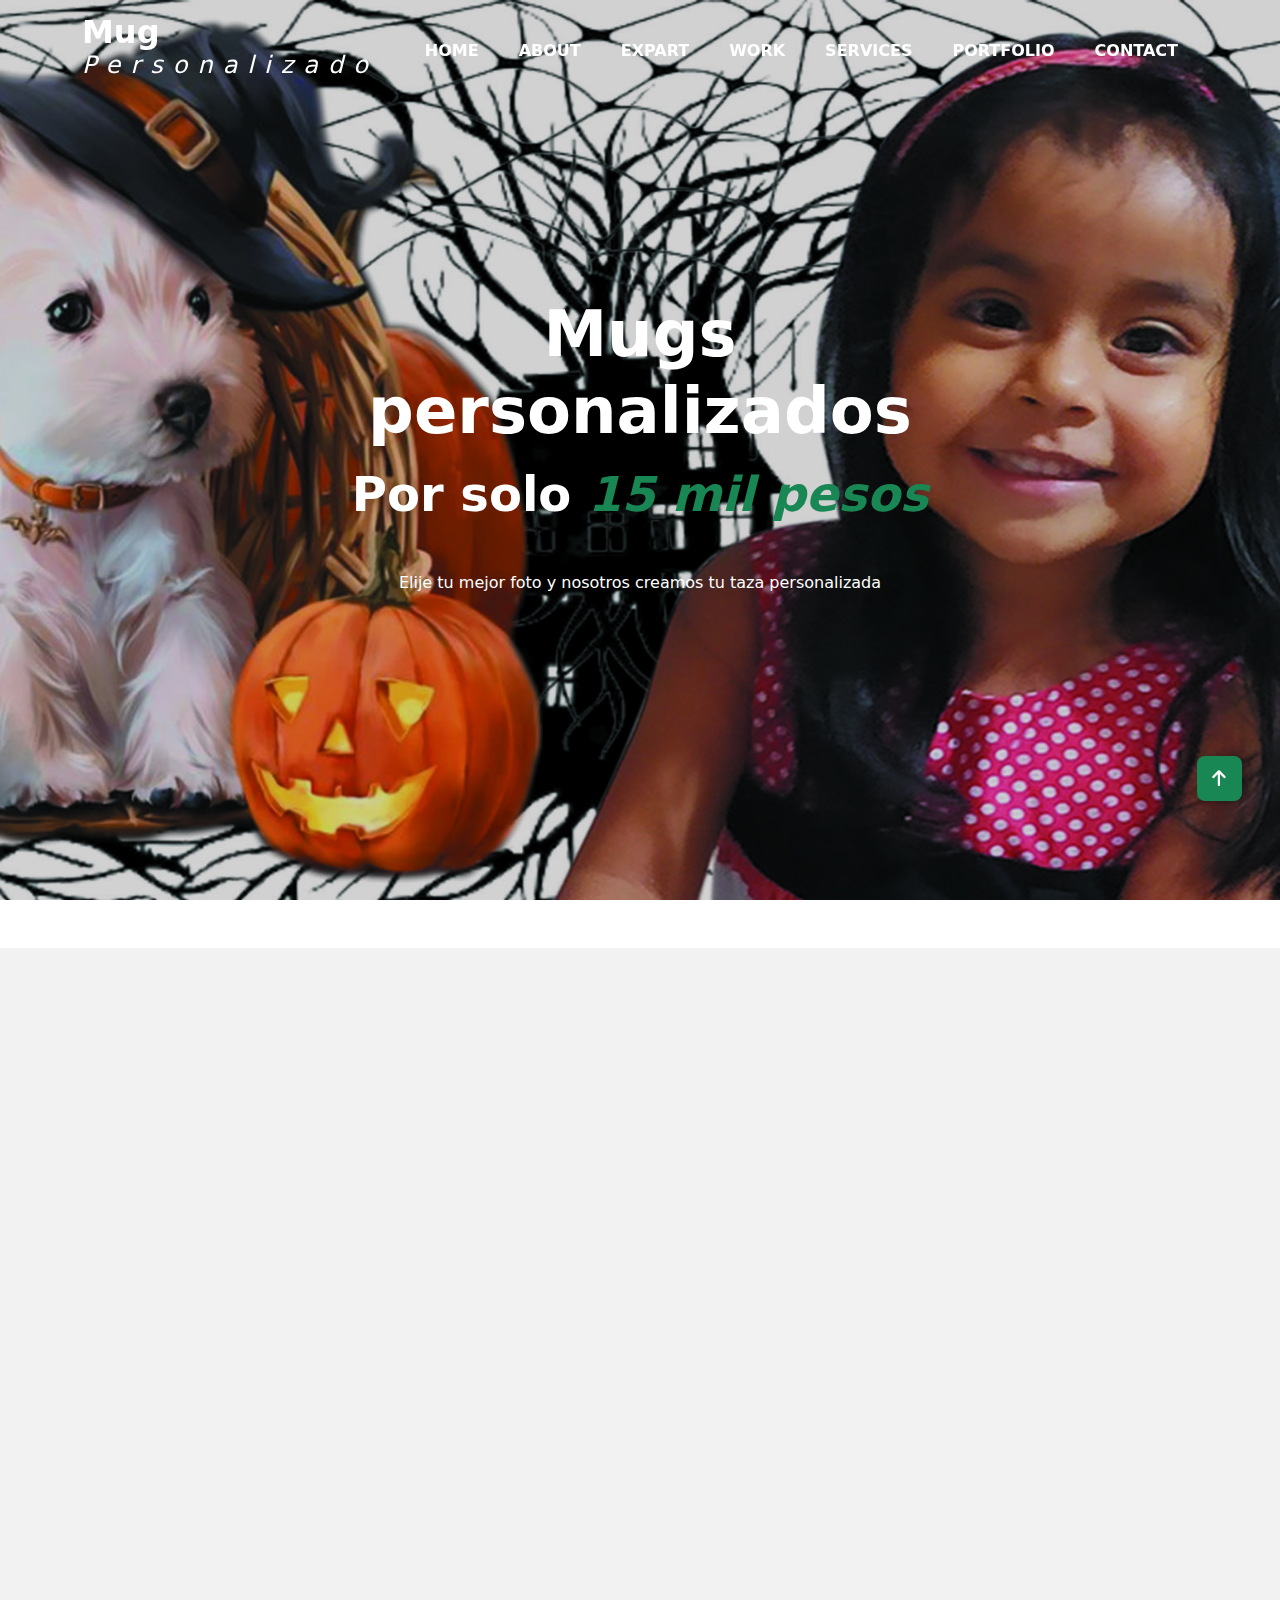
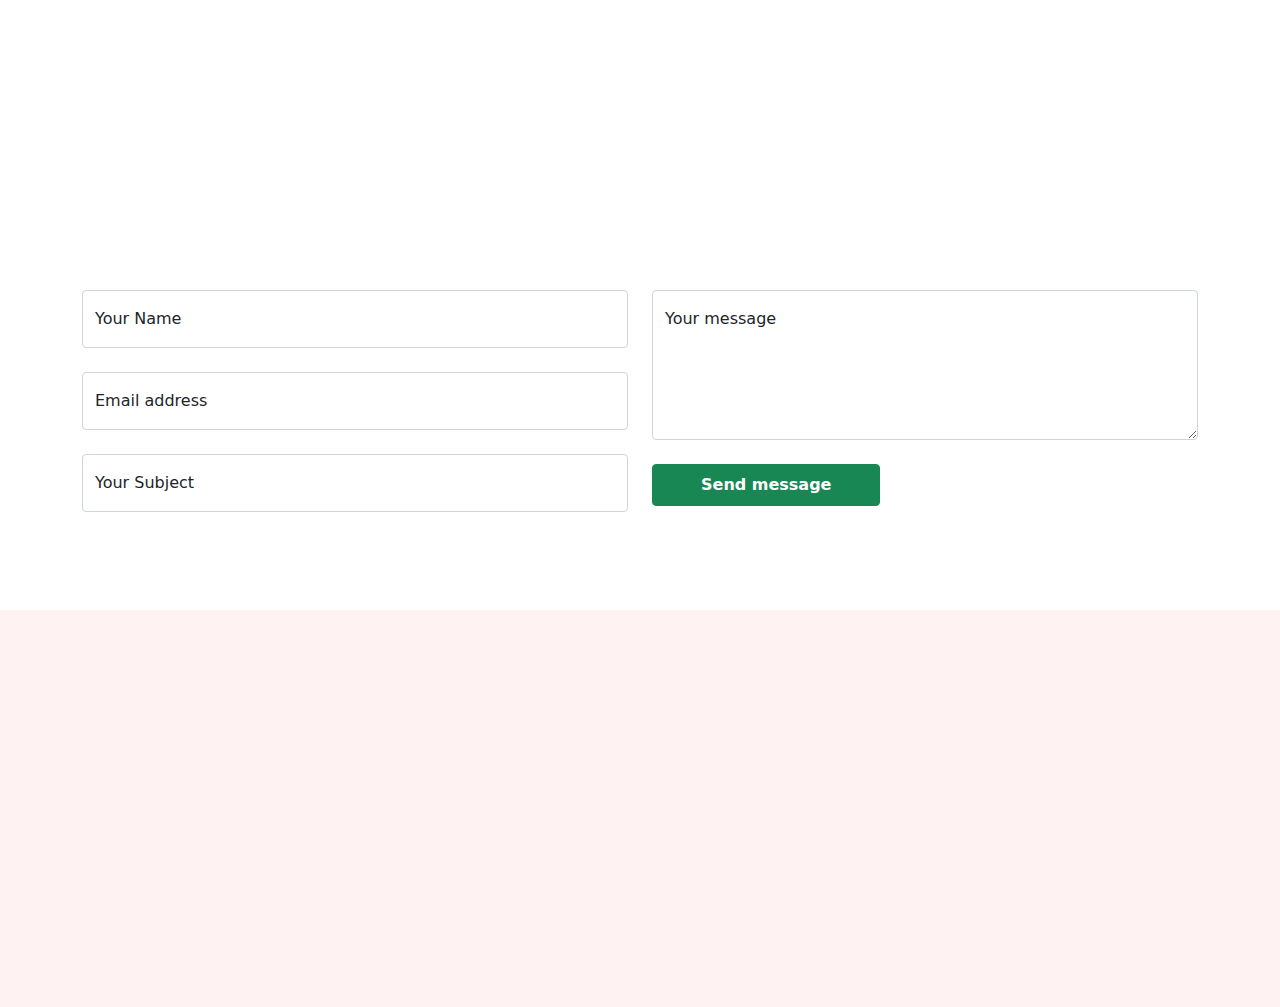
==== index.html @ fd8e4e28 "first commit" ====
<!doctype html>
<html lang="en">

<head>
    <meta charset="utf-8">
    <meta name="viewport" content="width=device-width, initial-scale=1">
    <title>Sublimar Laboyano</title>
    <link rel="icon" href="images/About.jpg">
    <link rel="stylesheet" href="https://cdnjs.cloudflare.com/ajax/libs/font-awesome/6.2.0/css/all.min.css">
    <link href="https://unpkg.com/aos@2.3.1/dist/aos.css" rel="stylesheet">
    <link rel="stylesheet" href="css/funchy.css">
    <link rel="stylesheet" href="css/bootstrap.min.css">
    <link rel="stylesheet" href="css/style.css">
</head>

<body>
    <!-- nav area start -->
    <nav class="navbar nav navbar-expand-lg fixed">
        <div class="container">
            <a class="navbar-brand" href="#">
                <span class="h2 fw-bold">Mug <i class="h4">Personalizado</i></span>
            </a> 
            <button class="navbar-toggler" type="button" data-bs-toggle="collapse" data-bs-target="#navbarSupportedContent" aria-controls="navbarSupportedContent" aria-expanded="false" aria-label="Toggle navigation">
                <span class=""> <i class="fa-solid fa-bars"></i> </span>
            </button>
            <div class="collapse navbar-collapse my-2" id="navbarSupportedContent">
                <ul class="navbar-nav ms-auto mb-2 mb-auto">
                    <li class="nav-item">
                        <a class="nav-link" href="#home">Home</a>
                    </li>
                    <li class="nav-item">
                        <a class="nav-link" href="#about">About</a>
                    </li>
                    <li class="nav-item">
                        <a class="nav-link" href="#expart">Expart</a>
                    </li>
                    <li class="nav-item">
                        <a class="nav-link" href="#work">Work</a>
                    </li>
                    <li class="nav-item">
                        <a class="nav-link" href="#">Services</a>
                    </li>
                    <li class="nav-item">
                        <a class="nav-link" href="#portfolio">Portfolio</a>

                    </li>
                    <li class="nav-item">
                        <a class="nav-link" href="#contact">Contact</a>
                    </li>
                </ul>
            </div>
        </div>
    </nav>
    <!-- nav area end -->
     
    <!-- header area start -->
    <section class="header" id="home">
        <div class="container my-5 py-5">
            <div class="row">
                <div class="col-lg-7 mx-auto text-center">
                    <div data-aos="zoom-in">
                        <p class="display-3 fw-bold text-white"> Mugs personalizados </p>
                        <p class="display-5 fw-bold text-white"> Por solo <i class="text-success">15 mil pesos</i></p>
                    </div>
                    <p class="text-white my-5">Elije tu mejor foto y nosotros creamos tu taza personalizada</p>
                    <!-- <p class="h2 fw-bold btn btn-success btn-one px-5 py-2">Get Visite Naw</p> -->
                </div>
            </div>
        </div>
    </section>
    <!-- header area end -->

    <!-- about area start -->
    <!-- <section class="about" id="about">
        <div class="container my-5 py-5 ">
            <div class="row">
                <div class="col-lg-6 text-start">
                    <div data-aos="flip-left" data-aos-easing="ease-out-cubic" data-aos-duration="2000">
                        <p class="h5 text-success my-3">Start Your About</p>
                        <p class="h1">ABOUT US</p>
                        <hr class="hr-one m-0">
                        <p class="lh-lg mt-4">Lorem ipsum dolor sit amet, consectetur adipisicing elit. Ratione fugit nesciunt voluptate quos, recusandae dolore adipisci distinctio eaque, mollitia ipsam. Ex inventore, pariatur, expedita laboriosam doloribus saepe deserunt corporis odio?</p>
                        <a href="#">
                            <p class="h3 text-success">We Am Largest Business Expert</p>
                        </a>
                        <a href="#">
                            <p class="h3 text-success"> In America</p>
                        </a>
                        <p class="h3 fw-bold btn btn-success btn-one px-5 py-2 my-5">Read More</p>
                    </div>
                </div>
                <div class="col-lg-6 text-center">
                    <div data-aos="flip-left">
                        <img src="images/About.jpg" class="img-fluid rounded " alt="">
                    </div>
                </div>
            </div>
        </div>
    </section> -->
    <!-- about area end -->
    <!-- blog area start -->
    <section class="blog" id="expart">
        <div class="container my-5 py-5">
            <div class="row my-5">
                <div class="col-lg-6 mx-auto text-center">
                    <div data-aos="zoom-in">
                        <p class="h5 text-success my-3">ALGUNOS TRABAJOS</p>
                        <!-- <p class="h1">OUR EXPART</p>
                        <hr class="hr-one m-0 mx-auto">
                        <p class="my-3">Lorem ipsum dolor sit amet, consectetur adipisicing elit. Ipsam, error! Vel deleniti nemo qui consequatur.</p> -->
                    </div>
                </div>
            </div>
            <div class="row g-5">
                <div class="col-lg-4">
                    <div data-aos="fade-right">
                        <div class="t-card text-center">
                            <div class="img-box">
                                <img src="images/halloween.gif" class="img-fluid" alt="">
                            </div>
                            <!-- <p class="my-3 px-3">Lorem ipsum dolor sit amet, consectetur adipisicing elit. Est, vero molestiae dolorem.</p> -->
                            <img src="images/halloween-daniela.jpg" class="img-fluid" alt="">
                            <p class="h3">Halloween</p>
                            <p class="h3 fw-bold btn btn-success btn-one btn-style px-5 py-2 my-4">Read More ></p>
                        </div>
                    </div>
                </div>
                <div class="col-lg-4">
                    <div data-aos="zoom-in">
                        <div class="t-card text-center">
                            <div class="img-box">
                                <img src="images/encanto_001.gif" class="img-fluid" alt="">
                            </div>
                            <img src="images/0001.jpg" class="img-fluid" alt="">
                            <p class="h3">Con personajes de Encanto</p>
                            <p class="h3 fw-bold btn btn-success btn-one btn-style px-5 py-2 my-4">Read More ></p>
                        </div>
                    </div>
                </div>
                <div class="col-lg-4">
                    <div data-aos="fade-left">
                        <div class="t-card text-center">
                            <div class="img-box">
                                <img src="images/grado-princesas.gif" class="img-fluid" alt="">
                            </div>                            
                            <img src="images/fondo-princesas.jpg" class="img-fluid" alt="">
                            <p class="h3">Grados niñas</p>
                            <p class="h3 fw-bold btn btn-success btn-one btn-style px-5 py-2 my-4">Read More ></p>
                        </div>
                    </div>
                </div>

                <div class="col-lg-4">
                    <div data-aos="fade-right">
                        <div class="t-card text-center">
                            <div class="img-box">
                                <img src="images/grados-niños.gif" class="img-fluid" alt="">
                            </div>
                            <!-- <p class="my-3 px-3">Lorem ipsum dolor sit amet, consectetur adipisicing elit. Est, vero molestiae dolorem.</p> -->
                            <img src="images/fondo-DBz-Azul.jpg" class="img-fluid" alt="">
                            <p class="h3">Grados niños</p>
                            <p class="h3 fw-bold btn btn-success btn-one btn-style px-5 py-2 my-4">Read More ></p>
                        </div>
                    </div>
                </div>
                <!-- <div class="col-lg-4">
                    <div data-aos="zoom-in">
                        <div class="t-card text-center">
                            <div class="img-box">
                                <img src="images/blog5.jpg" class="img-fluid" alt="">
                            </div>
                            <p class="my-3 px-3">Lorem ipsum dolor sit amet, consectetur adipisicing elit. Est, vero molestiae dolorem.</p>
                            <p class="h3">Expart In Hongkong</p>
                            <p class="h3 fw-bold btn btn-success btn-one btn-style px-5 py-2 my-4">Read More ></p>
                        </div>
                    </div>
                </div>
                <div class="col-lg-4">
                    <div data-aos="fade-left">
                        <div class="t-card text-center">
                            <div class="img-box">
                                <img src="images/blog6.jpg" class="img-fluid" alt="">
                            </div>
                            <p class="my-3 px-3">Lorem ipsum dolor sit amet, consectetur adipisicing elit. Est, vero molestiae dolorem.</p>
                            <p class="h3">Expart In America</p>
                            <p class="h3 fw-bold btn btn-success btn-one btn-style px-5 py-2 my-4">Read More ></p>
                        </div>
                    </div>
                </div> -->
            </div>
        </div>
    </section>
    <!-- blog area end -->

    <!-- work area start -->
    <section class="work" id="work">
        <div class="container my-5 py-5">
            <div class="row">
                <div class="col-lg-6 mx-auto text-center">
                    <div data-aos="zoom-in">
                        <p class="h5 text-success my-3">Start Your Work</p>
                        <p class="h1">WORK NOW</p>
                        <hr class="hr-one m-0 mx-auto">
                        <p class="my-3">Lorem ipsum dolor sit amet, consectetur adipisicing elit. Ipsam, error! Vel deleniti nemo qui consequatur.</p>
                    </div>
                </div>
            </div>
            <div class="row">
                <div class=" py-5 gallery-area" id="fleet">
                    <div class="row">
                        <div class="col-md-3 my-3">
                            <div data-aos="fade-right">
                                <a data-fancybox="gallery" data-src="images/funchy1.jpg">
                                    <img alt="" class="img-fluid rounded" src="images/funchy1.jpg" />
                                </a>
                            </div>
                        </div>
                        <div class="col-md-3 my-3">
                            <div data-aos="zoom-in">
                                <a data-fancybox="gallery" data-src="images/funchy2.jpg">
                                    <img alt="" class="img-fluid rounded" src="images/funchy2.jpg" />
                                </a>
                            </div>
                        </div>
                        <div class="col-md-3 my-3">
                            <div data-aos="zoom-in">
                                <a data-fancybox="gallery" data-src="images/funchy3.jpg">
                                    <img alt="" class="img-fluid rounded" src="images/funchy3.jpg" />
                                </a>
                            </div>
                        </div>
                        <div class="col-md-3 my-3">
                            <div data-aos="fade-left">
                                <a data-fancybox="gallery" data-src="images/funchy4.jpg">
                                    <img alt="" class="img-fluid rounded" src="images/funchy4.jpg" />
                                </a>
                            </div>
                        </div>
                        <div class="col-md-3 my-3">
                            <div data-aos="fade-right">
                                <a data-fancybox="gallery" data-src="images/funchy5.jpg">
                                    <img alt="" class="img-fluid rounded" src="images/funchy5.jpg" />
                                </a>
                            </div>
                        </div>
                        <div class="col-md-3 my-3">
                            <div data-aos="zoom-in">
                                <a data-fancybox="gallery" data-src="images/funchy6.jpg">
                                    <img alt="" class="img-fluid rounded" src="images/funchy6.jpg" />
                                </a>
                            </div>
                        </div>
                        <div class="col-md-3 my-3">
                            <div data-aos="zoom-in">
                                <a data-fancybox="gallery" data-src="images/funchy7.jpg">
                                    <img alt="" class="img-fluid rounded" src="images/funchy7.jpg" />
                                </a>
                            </div>
                        </div>
                        <div class="col-md-3 my-3">
                            <div data-aos="fade-left">
                                <a data-fancybox="gallery" data-src="images/funchy8.jpg">
                                    <img alt="" class="img-fluid rounded" src="images/funchy8.jpg" />
                                </a>
                            </div>
                        </div>
                    </div>
                </div>
            </div>
        </div>
    </section>
    <!-- work area end -->

    <!-- servise area start -->
    <section class="servise py-4">
        <div class="container my-5 py-5">
            <div data-aos="zoom-in">
                <div class="row">

                    <div class="col-lg-3 text-center">
                        <div class="border-one">
                            <p class="h4 text-white fw-bold">Cases Completed </p>
                            <p class="h1 text-white">90 <span class="text-success fw-bold">%</span></p>
                        </div>
                    </div>
                    <div class="col-lg-3 text-center">
                        <div class="border-one">
                            <p class="h4 text-white fw-bold">Consultants</p>
                            <p class="h1 text-white">49 <span class="text-success fw-bold">%</span></p>
                        </div>
                    </div>
                    <div class="col-lg-3 text-center">
                        <div class="border-one">
                            <p class="h4 text-white fw-bold">Awards Winning </p>
                            <p class="h1 text-white">70 <span class="text-success fw-bold">%</span></p>
                        </div>
                    </div>
                    <div class="col-lg-3 text-center">
                        <div class="border-one">
                            <p class="h4 text-white fw-bold">Satisfied Customers </p>
                            <p class="h1 text-white">25 <span class="text-success fw-bold">%</span></p>
                        </div>
                    </div>
                </div>
            </div>
        </div>
    </section>
    <section class="servises" id="services">
        <div class="container my-5 py-5">
            <div class="row">
                <div class="col-lg-8 text-center mx-auto">
                    <div data-aos="zoom-in">
                        <p class="h5 text-success my-3">Start Your Servises</p>
                        <p class="h1">SERVISES</p>
                        <hr class="hr-one m-0 mx-auto">
                        <p class="my-3">Lorem ipsum dolor sit amet, consectetur adipisicing elit. Ipsam, error! Vel deleniti nemo qui consequatur.</p>
                    </div>
                </div>
            </div>
            <div class="row my-5">
                <div class="col-lg-6">
                    <div data-aos="zoom-in-left">
                        <img src="images/funchy4.jpg" class="img-fluid rounded shadow-lg" alt="">
                    </div>
                </div>
                <div class="col-lg-6 px-5">
                    <div data-aos="zoom-in">
                        <p class="h3 my-5 text-success">Mutual Fund Servises</p>
                        <div class="d-flex align-items-center">
                            <div class="flex-shrink-0">
                                <i class="fa-solid icons fa-address-card"></i>
                            </div>
                            <div class="flex-grow-1 ms-3">
                                <p class="h6 text-secondary">Lorem ipsum dolor sit amet, consectetur adipisicing elit. Maxime atque ipsa rem aliquam quasi vitae.</p>
                            </div>
                        </div>
                        <div class="d-flex align-items-center">
                            <div class="flex-shrink-0">
                                <i class="fa-brands icons mt-5 fa-twitter"></i>
                            </div>
                            <div class="flex-grow-1 ms-3">
                                <p class="h6 text-secondary mt-5">Lorem ipsum dolor sit amet, consectetur adipisicing elit. Maxime atque ipsa rem aliquam quasi vitae.</p>
                            </div>
                        </div>
                        <div class="d-flex align-items-center">
                            <div class="flex-shrink-0">
                                <i class="fa-brands icons mt-5 fa-waze"></i>
                            </div>
                            <div class="flex-grow-1 ms-3">
                                <p class="h6 text-secondary mt-5">Lorem ipsum dolor sit amet, consectetur adipisicing elit. Maxime atque ipsa rem aliquam quasi vitae.</p>
                            </div>
                        </div>
                    </div>
                </div>
            </div>
            <div class="row my-5 py-5">
                <div class="col-lg-6 px-5">
                    <div data-aos="zoom-in">
                        <p class="h3 my-5 text-success">Investment in Bonds</p>
                        <div class="d-flex align-items-center">
                            <div class="flex-shrink-0">
                                <i class="fa-solid icons fa-address-card"></i>
                            </div>
                            <div class="flex-grow-1 ms-3">
                                <p class="h6 text-secondary">Lorem ipsum dolor sit amet, consectetur adipisicing elit. Maxime atque ipsa rem aliquam quasi vitae.</p>
                            </div>
                        </div>
                        <div class="d-flex align-items-center">
                            <div class="flex-shrink-0">
                                <i class="fa-brands icons mt-5 fa-twitter"></i>
                            </div>
                            <div class="flex-grow-1 ms-3">
                                <p class="h6 text-secondary mt-5">Lorem ipsum dolor sit amet, consectetur adipisicing elit. Maxime atque ipsa rem aliquam quasi vitae.</p>
                            </div>
                        </div>
                        <div class="d-flex align-items-center">
                            <div class="flex-shrink-0">
                                <i class="fa-brands icons mt-5 fa-waze"></i>
                            </div>
                            <div class="flex-grow-1 ms-3">
                                <p class="h6 text-secondary mt-5">Lorem ipsum dolor sit amet, consectetur adipisicing elit. Maxime atque ipsa rem aliquam quasi vitae.</p>
                            </div>
                        </div>
                    </div>
                </div>
                <div class="col-lg-6">
                    <div data-aos="zoom-in-left">
                        <img src="images/Serv-2.jpg" class="img-fluid rounded shadow-lg" alt="">
                    </div>
                </div>
            </div>
            <div class="row mt-5 py-5">
                <div class="col-lg-6">
                    <div data-aos="zoom-in-left">
                        <img src="images/Serv-1.jpg" class="img-fluid rounded shadow-lg" alt="">
                    </div>
                </div>
                <div class="col-lg-6 px-5">
                    <div data-aos="zoom-in">
                        <p class="h3 my-5 text-success">Investment Management</p>
                        <div class="d-flex align-items-center">
                            <div class="flex-shrink-0">
                                <i class="fa-solid icons fa-address-card"></i>
                            </div>
                            <div class="flex-grow-1 ms-3">
                                <p class="h6 text-secondary">Lorem ipsum dolor sit amet, consectetur adipisicing elit. Maxime atque ipsa rem aliquam quasi vitae.</p>
                            </div>
                        </div>
                        <div class="d-flex align-items-center">
                            <div class="flex-shrink-0">
                                <i class="fa-brands icons mt-5 fa-twitter"></i>
                            </div>
                            <div class="flex-grow-1 ms-3">
                                <p class="h6 text-secondary mt-5">Lorem ipsum dolor sit amet, consectetur adipisicing elit. Maxime atque ipsa rem aliquam quasi vitae.</p>
                            </div>
                        </div>
                        <div class="d-flex align-items-center">
                            <div class="flex-shrink-0">
                                <i class="fa-brands icons mt-5 fa-waze"></i>
                            </div>
                            <div class="flex-grow-1 ms-3">
                                <p class="h6 text-secondary mt-5">Lorem ipsum dolor sit amet, consectetur adipisicing elit. Maxime atque ipsa rem aliquam quasi vitae.</p>
                            </div>
                        </div>
                    </div>
                </div>

            </div>
        </div>
    </section>
    <!-- servise area end -->
    <!-- PERSONAL PORTFOLIO start -->
    <section class="portfolio blog" id="portfolio">
        <div class="container my-5 py-5">
            <div class="row">
                <div class="col-lg-8 text-center mx-auto">
                    <div data-aos="zoom-in">
                        <p class="h5 text-success my-3">Personal Portfilio </p>
                        <p class="h1">PORTFOLIO</p>
                        <hr class="hr-one m-0 mx-auto">
                        <p class="my-3">Lorem ipsum dolor sit amet, consectetur adipisicing elit. Ipsam, error! Vel deleniti nemo qui consequatur.</p>
                    </div>
                </div>
            </div>
            <div class="row">
                <div class="col-lg-4 my-5">
                    <div data-aos="fade-left">
                        <div class="t-card text-center">
                            <div class="img-box">
                                <img src="images/blog5.jpg" class="img-fluid" alt="">
                            </div>
                            <p class="my-3 px-3">consectetur adipisicing elit. Est, vero molestiae dolorem.</p>
                            <i class="fa-solid color-icon fa-star"></i>
                            <i class="fa-solid color-icon fa-star"></i>
                            <i class="fa-solid color-icon fa-star"></i>
                            <i class="fa-solid color-icon mb-2 fa-star"></i>
                            <i class="fa-regular fa-star"></i>
                            <p class="h3">I Am Jon Lio</p>
                            <p class="h2 fw-bold btn btn-success btn-one btn-style px-5 py-2 my-4">More Lio</p>
                        </div>
                    </div>
                </div>
                <div class="col-lg-4 my-5">
                    <div data-aos="fade-left">
                        <div class="t-card text-center">
                            <div class="img-box">
                                <img src="images/man-g8b50cf943_1920.jpg" class="img-fluid" alt="">
                            </div>
                            <p class="my-3 px-3">consectetur adipisicing elit. Est, vero molestiae dolorem.</p>
                            <i class="fa-solid color-icon fa-star"></i>
                            <i class="fa-solid color-icon fa-star"></i>
                            <i class="fa-solid color-icon mb-2 fa-star"></i>
                            <i class="fa-regular fa-star"></i>
                            <i class="fa-regular fa-star"></i>
                            <p class="h3">I Am Diko Miya</p>
                            <p class="h2 fw-bold btn btn-success btn-one btn-style px-5 py-2 my-4">More Miya</p>
                        </div>
                    </div>
                </div>
                <div class="col-lg-4 my-5">
                    <div data-aos="fade-left">
                        <div class="t-card text-center">
                            <div class="img-box">
                                <img src="images/man-gc4f5a9650_1920.jpg" class="img-fluid h-75" alt="">
                            </div>
                            <p class="my-3 px-3">consectetur adipisicing elit. Est, vero molestiae dolorem.</p>
                            <i class="fa-solid color-icon fa-star"></i>
                            <i class="fa-solid color-icon mb-2 fa-star"></i>
                            <i class="fa-solid color-icon fa-star"></i>
                            <i class="fa-solid color-icon fa-star"></i>
                            <i class="fa-regular fa-star"></i>
                            <p class="h3">I Am Criss Deo</p>
                            <p class="h2 fw-bold btn btn-success btn-one btn-style px-5 py-2 my-4">More Deo</p>
                        </div>
                    </div>
                </div>
            </div>
            <div class="row text-center">
                <div class="col-lg-8 mx-auto">
                    <div data-aos="zoom-in">
                        <i class="fa-brands icons-ss mt-5 fa-creative-commons-nd"></i>
                        <p class=" my-3">Lorem ipsum dolor sit amet, consectetur adipisicing elit. Libero facilis, voluptatibus. Esse ullam ab, porro vitae voluptas ipsa cumque recusandae?</p>
                    </div>
                </div>
            </div>
        </div>
    </section>
    <!-- PERSONAL PORTFOLIO end -->
    <!-- contact area start -->
    <section class="contact" id="contact">
        <div class="container mb-5 py-5">
            <div class="row">
                <div class="col-lg-8 text-center mx-auto">
                    <div data-aos="zoom-in">
                        <p class="h5 text-success my-3">Contact Area</p>
                        <p class="h1">CONTACT</p>
                        <hr class="hr-one m-0 mx-auto">
                        <p class="my-3">Lorem ipsum dolor sit amet, consectetur adipisicing elit. Ipsam, error! Vel deleniti nemo qui consequatur.</p>
                    </div>
                </div>
            </div>
             
            
            <form class="contact-form wow fadeInLeft" id="reused_form" action="POST">
                <div class="row my-form">
                    <div class="col-lg-6">
                        <div class="form-floating mt-4">
                            <input name="name" id="name" type="text" class="form-control" placeholder="Your Name*" required="">
                            <label for="name">Your Name</label>
                        </div>
                        <div class="form-floating mt-4">
                            <input name="email" id="email" type="email" class="form-control" placeholder="Your Email*" required="">
                            <label for="email">Email address</label>
                        </div>
                        <div class="form-floating mt-4">
                            <input type="text" class="form-control" name="subject" id="subject" placeholder="Your Subject.." required="">
                            <label for="subject">Your Subject</label>
                        </div>
                    </div>
                    <div class="col-lg-6">
                        <div class="form-floating mt-4">
                            <textarea style="height: 150px" name="comments" id="comments" cols="20" rows="50" class="form-control" placeholder="Your message..."></textarea>
                            <label for="comments">Your message</label>
                        </div>
                        <div class="col-lg-6  mt-4">
                            <button type="submit" class="h2 fw-bold btn btn-success btn-one px-5 py-2"> Send message</button>
                        </div>
                    </div>
                     
                </div> 
                 
            </form>
        </div>
    </section>
    <!-- contact atra end -->


    <!-- footer area start -->
    <section class="footer">
        <div class="container mt-5 pt-5">
            <div data-aos="zoom-in">
                <div class="row">
                    <div class="col-lg-5">
                        <a class="navbar-brand" href="#">
                            <span class="h2 fw-bold text-dark">Consults <i class="h4">Buisness</i></span>
                        </a>
                        <p class="h6">Lorem ipsum dolor sit amet, consectetur adipisicing elit. Temporibus, laborum, sint! Laborum, temporibus a sit!</p>
                        <div class="icon-one my-4">
                            <i class="fa-brands m-0 ic-one fa-facebook"></i>
                            <i class="fa-brands ic-one fa-twitter"></i>
                            <i class="fa-brands ic-one fa-discord"></i>
                            <i class="fa-brands ic-one fa-instagram"></i>
                        </div>
                    </div>
                    <div class="col-lg-7">
                        <div class="row">
                            <div class="col-lg-4">
                                <p class="h4 mb-4">All Of</p>
                                <a href="#">
                                    <p class="ft-text">Home </p>
                                </a>
                                <a href="#">
                                    <p class="mt-2 ft-text">About </p>
                                </a>
                                <a href="#">
                                    <p class="mt-2 ft-text">Expart </p>
                                </a>
                                <a href="#">
                                    <p class="mt-2 ft-text">Work </p>
                                </a>
                                <a href="#">
                                    <p class="mt-2 ft-text">Blog </p>
                                </a>
                                <a href="#">
                                    <p class="mt-2 ft-text">Servises </p>
                                </a>
                            </div>
                            <div class="col-lg-4">
                                <p class="h4 mb-4">Rate Us</p>
                                <a href="#">
                                    <p class="ft-text">Power </p>
                                </a>
                                <a href="#">
                                    <p class="mt-2 ft-text">Exprantion </p>
                                </a>
                                <a href="#">
                                    <p class="mt-2 ft-text">Tecnology </p>
                                </a>
                                <a href="#">
                                    <p class="mt-2 ft-text">Dreem </p>
                                </a>
                            </div>
                            <div class="col-lg-4">
                                <p class="h4 mb-4">Country</p>
                                <a href="#">
                                    <p class="ft-text">USA </p>
                                </a>
                                <a href="#">
                                    <p class="mt-2 ft-text">ATK </p>
                                </a>
                                <a href="#">
                                    <p class="mt-2 ft-text">ENG. </p>
                                </a>
                            </div>
                        </div>
                    </div>
                    <hr>
                    
                    <div class="col-lg-12 text-center">
                        <p class="">All Rights Reserved © 2022 Consults Bussiness  </p>
                    </div>
                </div>


            </div>
        </div>
    </section>
    <!-- footer area end -->

    <!---->
    <div class="go-top active">
        <i class="fa-sharp fa-solid fa-arrow-up"></i>
    </div>
    <!---->
    <script src="https://cdn.jsdelivr.net/npm/bootstrap@5.2.1/dist/js/bootstrap.bundle.min.js" integrity="sha384-u1OknCvxWvY5kfmNBILK2hRnQC3Pr17a+RTT6rIHI7NnikvbZlHgTPOOmMi466C8" crossorigin="anonymous"></script>
    <script src="js/jquery-3.6.1.min.js"></script>

    <script src="js/funchy.js"></script>
    <script src="https://unpkg.com/aos@2.3.1/dist/aos.js"></script>
    <script src="js/script.js"></script>
    <script>
        AOS.init();
    </script>


</body>
</html>
---- css/funchy.css ----
.carousel{position:relative;box-sizing:border-box}.carousel *,.carousel *:before,.carousel *:after{box-sizing:inherit}.carousel.is-draggable{cursor:move;cursor:grab}.carousel.is-dragging{cursor:move;cursor:grabbing}.carousel__viewport{position:relative;overflow:hidden;max-width:100%;max-height:100%}.carousel__track{display:flex}.carousel__slide{flex:0 0 auto;width:var(--carousel-slide-width, 60%);max-width:100%;padding:1rem;position:relative;overflow-x:hidden;overflow-y:auto;overscroll-behavior:contain}.has-dots{margin-bottom:calc(0.5rem + 22px)}.carousel__dots{margin:0 auto;padding:0;position:absolute;top:calc(100% + 0.5rem);left:0;right:0;display:flex;justify-content:center;list-style:none;user-select:none}.carousel__dots .carousel__dot{margin:0;padding:0;display:block;position:relative;width:22px;height:22px;cursor:pointer}.carousel__dots .carousel__dot:after{content:"";width:8px;height:8px;border-radius:50%;position:absolute;top:50%;left:50%;transform:translate(-50%, -50%);background-color:currentColor;opacity:.25;transition:opacity .15s ease-in-out}.carousel__dots .carousel__dot.is-selected:after{opacity:1}.carousel__button{width:var(--carousel-button-width, 48px);height:var(--carousel-button-height, 48px);padding:0;border:0;display:flex;justify-content:center;align-items:center;pointer-events:all;cursor:pointer;color:var(--carousel-button-color, currentColor);background:var(--carousel-button-bg, transparent);border-radius:var(--carousel-button-border-radius, 50%);box-shadow:var(--carousel-button-shadow, none);transition:opacity .15s ease}.carousel__button.is-prev,.carousel__button.is-next{position:absolute;top:50%;transform:translateY(-50%)}.carousel__button.is-prev{left:10px}.carousel__button.is-next{right:10px}.carousel__button[disabled]{cursor:default;opacity:.3}.carousel__button svg{width:var(--carousel-button-svg-width, 50%);height:var(--carousel-button-svg-height, 50%);fill:none;stroke:currentColor;stroke-width:var(--carousel-button-svg-stroke-width, 1.5);stroke-linejoin:bevel;stroke-linecap:round;filter:var(--carousel-button-svg-filter, none);pointer-events:none}html.with-fancybox{scroll-behavior:auto}body.compensate-for-scrollbar{overflow:hidden !important;touch-action:none}.fancybox__container{position:fixed;top:0;left:0;bottom:0;right:0;direction:ltr;margin:0;padding:env(safe-area-inset-top, 0px) env(safe-area-inset-right, 0px) env(safe-area-inset-bottom, 0px) env(safe-area-inset-left, 0px);box-sizing:border-box;display:flex;flex-direction:column;color:var(--fancybox-color, #fff);-webkit-tap-highlight-color:rgba(0,0,0,0);overflow:hidden;z-index:1050;outline:none;transform-origin:top left;--carousel-button-width: 48px;--carousel-button-height: 48px;--carousel-button-svg-width: 24px;--carousel-button-svg-height: 24px;--carousel-button-svg-stroke-width: 2.5;--carousel-button-svg-filter: drop-shadow(1px 1px 1px rgba(0, 0, 0, 0.4))}.fancybox__container *,.fancybox__container *::before,.fancybox__container *::after{box-sizing:inherit}.fancybox__container :focus{outline:none}body:not(.is-using-mouse) .fancybox__container :focus{box-shadow:0 0 0 1px #fff,0 0 0 2px var(--fancybox-accent-color, rgba(1, 210, 232, 0.94))}@media all and (min-width: 1024px){.fancybox__container{--carousel-button-width:48px;--carousel-button-height:48px;--carousel-button-svg-width:27px;--carousel-button-svg-height:27px}}.fancybox__backdrop{position:absolute;top:0;right:0;bottom:0;left:0;z-index:-1;background:var(--fancybox-bg, rgba(24, 24, 27, 0.92))}.fancybox__carousel{position:relative;flex:1 1 auto;min-height:0;height:100%;z-index:10}.fancybox__carousel.has-dots{margin-bottom:calc(0.5rem + 22px)}.fancybox__viewport{position:relative;width:100%;height:100%;overflow:visible;cursor:default}.fancybox__track{display:flex;height:100%}.fancybox__slide{flex:0 0 auto;width:100%;max-width:100%;margin:0;padding:48px 8px 8px 8px;position:relative;overscroll-behavior:contain;display:flex;flex-direction:column;outline:0;overflow:auto;--carousel-button-width: 36px;--carousel-button-height: 36px;--carousel-button-svg-width: 22px;--carousel-button-svg-height: 22px}.fancybox__slide::before,.fancybox__slide::after{content:"";flex:0 0 0;margin:auto}@media all and (min-width: 1024px){.fancybox__slide{padding:64px 100px}}.fancybox__content{margin:0 env(safe-area-inset-right, 0px) 0 env(safe-area-inset-left, 0px);padding:36px;color:var(--fancybox-content-color, #374151);background:var(--fancybox-content-bg, #fff);position:relative;align-self:center;display:flex;flex-direction:column;z-index:20}.fancybox__content :focus:not(.carousel__button.is-close){outline:thin dotted;box-shadow:none}.fancybox__caption{align-self:center;max-width:100%;margin:0;padding:1rem 0 0 0;line-height:1.375;color:var(--fancybox-color, currentColor);visibility:visible;cursor:auto;flex-shrink:0;overflow-wrap:anywhere}.is-loading .fancybox__caption{visibility:hidden}.fancybox__container>.carousel__dots{top:100%;color:var(--fancybox-color, #fff)}.fancybox__nav .carousel__button{z-index:40}.fancybox__nav .carousel__button.is-next{right:8px}@media all and (min-width: 1024px){.fancybox__nav .carousel__button.is-next{right:40px}}.fancybox__nav .carousel__button.is-prev{left:8px}@media all and (min-width: 1024px){.fancybox__nav .carousel__button.is-prev{left:40px}}.carousel__button.is-close{position:absolute;top:8px;right:8px;top:calc(env(safe-area-inset-top, 0px) + 8px);right:calc(env(safe-area-inset-right, 0px) + 8px);z-index:40}@media all and (min-width: 1024px){.carousel__button.is-close{right:40px}}.fancybox__content>.carousel__button.is-close{position:absolute;top:-40px;right:0;color:var(--fancybox-color, #fff)}.fancybox__no-click,.fancybox__no-click button{pointer-events:none}.fancybox__spinner{position:absolute;top:50%;left:50%;transform:translate(-50%, -50%);width:50px;height:50px;color:var(--fancybox-color, currentColor)}.fancybox__slide .fancybox__spinner{cursor:pointer;z-index:1053}.fancybox__spinner svg{animation:fancybox-rotate 2s linear infinite;transform-origin:center center;position:absolute;top:0;right:0;bottom:0;left:0;margin:auto;width:100%;height:100%}.fancybox__spinner svg circle{fill:none;stroke-width:2.75;stroke-miterlimit:10;stroke-dasharray:1,200;stroke-dashoffset:0;animation:fancybox-dash 1.5s ease-in-out infinite;stroke-linecap:round;stroke:currentColor}@keyframes fancybox-rotate{100%{transform:rotate(360deg)}}@keyframes fancybox-dash{0%{stroke-dasharray:1,200;stroke-dashoffset:0}50%{stroke-dasharray:89,200;stroke-dashoffset:-35px}100%{stroke-dasharray:89,200;stroke-dashoffset:-124px}}.fancybox__backdrop,.fancybox__caption,.fancybox__nav,.carousel__dots,.carousel__button.is-close{opacity:var(--fancybox-opacity, 1)}.fancybox__container.is-animated[aria-hidden=false] .fancybox__backdrop,.fancybox__container.is-animated[aria-hidden=false] .fancybox__caption,.fancybox__container.is-animated[aria-hidden=false] .fancybox__nav,.fancybox__container.is-animated[aria-hidden=false] .carousel__dots,.fancybox__container.is-animated[aria-hidden=false] .carousel__button.is-close{animation:.15s ease backwards fancybox-fadeIn}.fancybox__container.is-animated.is-closing .fancybox__backdrop,.fancybox__container.is-animated.is-closing .fancybox__caption,.fancybox__container.is-animated.is-closing .fancybox__nav,.fancybox__container.is-animated.is-closing .carousel__dots,.fancybox__container.is-animated.is-closing .carousel__button.is-close{animation:.15s ease both fancybox-fadeOut}.fancybox-fadeIn{animation:.15s ease both fancybox-fadeIn}.fancybox-fadeOut{animation:.1s ease both fancybox-fadeOut}.fancybox-zoomInUp{animation:.2s ease both fancybox-zoomInUp}.fancybox-zoomOutDown{animation:.15s ease both fancybox-zoomOutDown}.fancybox-throwOutUp{animation:.15s ease both fancybox-throwOutUp}.fancybox-throwOutDown{animation:.15s ease both fancybox-throwOutDown}@keyframes fancybox-fadeIn{from{opacity:0}to{opacity:1}}@keyframes fancybox-fadeOut{to{opacity:0}}@keyframes fancybox-zoomInUp{from{transform:scale(0.97) translate3d(0, 16px, 0);opacity:0}to{transform:scale(1) translate3d(0, 0, 0);opacity:1}}@keyframes fancybox-zoomOutDown{to{transform:scale(0.97) translate3d(0, 16px, 0);opacity:0}}@keyframes fancybox-throwOutUp{to{transform:translate3d(0, -30%, 0);opacity:0}}@keyframes fancybox-throwOutDown{to{transform:translate3d(0, 30%, 0);opacity:0}}.fancybox__carousel .carousel__slide{scrollbar-width:thin;scrollbar-color:#ccc rgba(255,255,255,.1)}.fancybox__carousel .carousel__slide::-webkit-scrollbar{width:8px;height:8px}.fancybox__carousel .carousel__slide::-webkit-scrollbar-track{background-color:rgba(255,255,255,.1)}.fancybox__carousel .carousel__slide::-webkit-scrollbar-thumb{background-color:#ccc;border-radius:2px;box-shadow:inset 0 0 4px rgba(0,0,0,.2)}.fancybox__carousel.is-draggable .fancybox__slide,.fancybox__carousel.is-draggable .fancybox__slide .fancybox__content{cursor:move;cursor:grab}.fancybox__carousel.is-dragging .fancybox__slide,.fancybox__carousel.is-dragging .fancybox__slide .fancybox__content{cursor:move;cursor:grabbing}.fancybox__carousel .fancybox__slide .fancybox__content{cursor:auto}.fancybox__carousel .fancybox__slide.can-zoom_in .fancybox__content{cursor:zoom-in}.fancybox__carousel .fancybox__slide.can-zoom_out .fancybox__content{cursor:zoom-out}.fancybox__carousel .fancybox__slide.is-draggable .fancybox__content{cursor:move;cursor:grab}.fancybox__carousel .fancybox__slide.is-dragging .fancybox__content{cursor:move;cursor:grabbing}.fancybox__image{transform-origin:0 0;user-select:none;transition:none}.has-image .fancybox__content{padding:0;background:rgba(0,0,0,0);min-height:1px}.is-closing .has-image .fancybox__content{overflow:visible}.has-image[data-image-fit=contain]{overflow:visible;touch-action:none}.has-image[data-image-fit=contain] .fancybox__content{flex-direction:row;flex-wrap:wrap}.has-image[data-image-fit=contain] .fancybox__image{max-width:100%;max-height:100%;object-fit:contain}.has-image[data-image-fit=contain-w]{overflow-x:hidden;overflow-y:auto}.has-image[data-image-fit=contain-w] .fancybox__content{min-height:auto}.has-image[data-image-fit=contain-w] .fancybox__image{max-width:100%;height:auto}.has-image[data-image-fit=cover]{overflow:visible;touch-action:none}.has-image[data-image-fit=cover] .fancybox__content{width:100%;height:100%}.has-image[data-image-fit=cover] .fancybox__image{width:100%;height:100%;object-fit:cover}.fancybox__carousel .fancybox__slide.has-iframe .fancybox__content,.fancybox__carousel .fancybox__slide.has-map .fancybox__content,.fancybox__carousel .fancybox__slide.has-pdf .fancybox__content,.fancybox__carousel .fancybox__slide.has-video .fancybox__content,.fancybox__carousel .fancybox__slide.has-html5video .fancybox__content{max-width:100%;flex-shrink:1;min-height:1px;overflow:visible}.fancybox__carousel .fancybox__slide.has-iframe .fancybox__content,.fancybox__carousel .fancybox__slide.has-map .fancybox__content,.fancybox__carousel .fancybox__slide.has-pdf .fancybox__content{width:100%;height:80%}.fancybox__carousel .fancybox__slide.has-video .fancybox__content,.fancybox__carousel .fancybox__slide.has-html5video .fancybox__content{width:960px;height:540px;max-width:100%;max-height:100%}.fancybox__carousel .fancybox__slide.has-map .fancybox__content,.fancybox__carousel .fancybox__slide.has-pdf .fancybox__content,.fancybox__carousel .fancybox__slide.has-video .fancybox__content,.fancybox__carousel .fancybox__slide.has-html5video .fancybox__content{padding:0;background:rgba(24,24,27,.9);color:#fff}.fancybox__carousel .fancybox__slide.has-map .fancybox__content{background:#e5e3df}.fancybox__html5video,.fancybox__iframe{border:0;display:block;height:100%;width:100%;background:rgba(0,0,0,0)}.fancybox-placeholder{position:absolute;width:1px;height:1px;padding:0;margin:-1px;overflow:hidden;clip:rect(0, 0, 0, 0);white-space:nowrap;border-width:0}.fancybox__thumbs{flex:0 0 auto;position:relative;padding:0px 3px;opacity:var(--fancybox-opacity, 1)}.fancybox__container.is-animated[aria-hidden=false] .fancybox__thumbs{animation:.15s ease-in backwards fancybox-fadeIn}.fancybox__container.is-animated.is-closing .fancybox__thumbs{opacity:0}.fancybox__thumbs .carousel__slide{flex:0 0 auto;width:var(--fancybox-thumbs-width, 96px);margin:0;padding:8px 3px;box-sizing:content-box;display:flex;align-items:center;justify-content:center;overflow:visible;cursor:pointer}.fancybox__thumbs .carousel__slide .fancybox__thumb::after{content:"";position:absolute;top:0;left:0;right:0;bottom:0;border-width:5px;border-style:solid;border-color:var(--fancybox-accent-color, rgba(34, 213, 233, 0.96));opacity:0;transition:opacity .15s ease;border-radius:var(--fancybox-thumbs-border-radius, 4px)}.fancybox__thumbs .carousel__slide.is-nav-selected .fancybox__thumb::after{opacity:.92}.fancybox__thumbs .carousel__slide>*{pointer-events:none;user-select:none}.fancybox__thumb{position:relative;width:100%;padding-top:calc(100%/(var(--fancybox-thumbs-ratio, 1.5)));background-size:cover;background-position:center center;background-color:rgba(255,255,255,.1);background-repeat:no-repeat;border-radius:var(--fancybox-thumbs-border-radius, 4px)}.fancybox__toolbar{position:absolute;top:0;right:0;left:0;z-index:20;background:linear-gradient(to top, hsla(0deg, 0%, 0%, 0) 0%, hsla(0deg, 0%, 0%, 0.006) 8.1%, hsla(0deg, 0%, 0%, 0.021) 15.5%, hsla(0deg, 0%, 0%, 0.046) 22.5%, hsla(0deg, 0%, 0%, 0.077) 29%, hsla(0deg, 0%, 0%, 0.114) 35.3%, hsla(0deg, 0%, 0%, 0.155) 41.2%, hsla(0deg, 0%, 0%, 0.198) 47.1%, hsla(0deg, 0%, 0%, 0.242) 52.9%, hsla(0deg, 0%, 0%, 0.285) 58.8%, hsla(0deg, 0%, 0%, 0.326) 64.7%, hsla(0deg, 0%, 0%, 0.363) 71%, hsla(0deg, 0%, 0%, 0.394) 77.5%, hsla(0deg, 0%, 0%, 0.419) 84.5%, hsla(0deg, 0%, 0%, 0.434) 91.9%, hsla(0deg, 0%, 0%, 0.44) 100%);padding:0;touch-action:none;display:flex;justify-content:space-between;--carousel-button-svg-width: 20px;--carousel-button-svg-height: 20px;opacity:var(--fancybox-opacity, 1);text-shadow:var(--fancybox-toolbar-text-shadow, 1px 1px 1px rgba(0, 0, 0, 0.4))}@media all and (min-width: 1024px){.fancybox__toolbar{padding:8px}}.fancybox__container.is-animated[aria-hidden=false] .fancybox__toolbar{animation:.15s ease-in backwards fancybox-fadeIn}.fancybox__container.is-animated.is-closing .fancybox__toolbar{opacity:0}.fancybox__toolbar__items{display:flex}.fancybox__toolbar__items--left{margin-right:auto}.fancybox__toolbar__items--center{position:absolute;left:50%;transform:translateX(-50%)}.fancybox__toolbar__items--right{margin-left:auto}@media(max-width: 640px){.fancybox__toolbar__items--center:not(:last-child){display:none}}.fancybox__counter{min-width:72px;padding:0 10px;line-height:var(--carousel-button-height, 48px);text-align:center;font-size:17px;font-variant-numeric:tabular-nums;-webkit-font-smoothing:subpixel-antialiased}.fancybox__progress{background:var(--fancybox-accent-color, rgba(34, 213, 233, 0.96));height:3px;left:0;position:absolute;right:0;top:0;transform:scaleX(0);transform-origin:0;transition-property:transform;transition-timing-function:linear;z-index:30;user-select:none}.fancybox__container:fullscreen::backdrop{opacity:0}.fancybox__button--fullscreen g:nth-child(2){display:none}.fancybox__container:fullscreen .fancybox__button--fullscreen g:nth-child(1){display:none}.fancybox__container:fullscreen .fancybox__button--fullscreen g:nth-child(2){display:block}.fancybox__button--slideshow g:nth-child(2){display:none}.fancybox__container.has-slideshow .fancybox__button--slideshow g:nth-child(1){display:none}.fancybox__container.has-slideshow .fancybox__button--slideshow g:nth-child(2){display:block}
---- css/style.css ----
body{
    padding: 0;
    margin: 0;
    overflow-x: hidden;
}

a{
    text-decoration: none;
}
/* navber*/
.navbar {
    
    transition: all 0.4s ease-in-out;
    position: fixed;
    top: 0;
    left: 0;
    right: 0;
    width: 100%;
    z-index: 9;
}

.sticky {
    position: fixed;
    width: 100%;
    left: 0;
    top: 0;
    z-index: 9;
    border-top: 0;
    background-color: #fff !important;
    padding: 0px;
    border-bottom: none;
    box-shadow: 0 10px 30px -10px rgb(0 64 128 / 20%);
}

.navbar-brand {
    color: #fff;
}

.sticky .navbar-brand {
    color: #198754;
}

.navbar-brand .h4 {
    letter-spacing: 10px;
    display: block;
}

.navbar li.nav-item {
    padding: 0 12px;
}

.navbar a.nav-link {
    color: #fff;
    font-weight: 700;
    transition: all 0.2s;
    font-size: 16px;
    text-transform: uppercase;
}


.sticky a.nav-link {
    color: #212121;
}


.navbar a.nav-link:hover {
    color: #198754;
    transition: all 0.2s;
}

.navbar-nav {
    align-items: center;
}

a {
    color: #3c71fa;
}

.navbar-toggler {
    color: #fff;
}

.navbar-toggler:focus {
    box-shadow: none;
}

.sticky .navbar-toggler {
    color: #000;
}
 
/* navber*/

/* header */
.header{
    padding-top: 200px;
    padding-bottom: 100px;
    background: rgba(0, 0, 0, 0.18) url(../images/banner.jpg);
    background-blend-mode: overlay;
    background-position: center;
    background-size: cover;
    height: 100vh;
}

.btn-one{
    transition: all 0.5s;
}

.btn-one:hover{
    background-color: white;
    color: #198754;
    transform: translateY(-2px);
    transition: all 0.5s;
}

.hr-one {
    border: 0;
    border-bottom: solid 3px #198754;
    width: 200px;
    margin: auto;
    opacity: 1;
}
    
.hr-two {
    border: 0;
    border-bottom: solid 2px #198754;
    width: 150px;
    text-align: center;
    margin: auto;
    opacity: 1;
}


/* header */


/*blog*/
.blog{
    background: rgba(0, 0, 0, 0.05);
}

.blog .t-card {
    border: solid 1px #ddd;
    border-radius: 6px;
    position: relative;
    margin: 10px;
    transition: all 0.3s;
    overflow: hidden;
    min-height: 320px;
}
.blog .t-card {
    border: solid 1px #ddd;
    border-radius: 6px;
    position: relative;
    margin: 10px;
    transition: all 0.3s;
    overflow: hidden;
    min-height: 320px;
}

.blog .t-card:hover {
    box-shadow: 0px 2px 10px rgba(0, 0, 0, 0.31);
    transition: all 0.3s;
}

.blog .t-card .img-box {
    overflow: hidden;
}

.blog .t-card img {
    border-top-left-radius: 6px;
    border-top-right-radius: 6px;
    position: relative;
    transition: 0.4s all ease-in-out;
    overflow: hidden;
    width: 100%;
}

.blog .t-card:hover img {
    transform: scale(1.1);
    transition: 0.4s all ease-in-out;
}

.blog .t-card .inner {
    align-items: center;
    margin-top: -40px;
    overflow: hidden;
}

.blog .t-card .inner img {
    width: 50px;
    height: 50px;
    border-radius: 50%;
    margin: auto;
    border: solid 3px #f4f4f4;
}

.blog .t-card .inner span {
    color: #8364e2;
    font-weight: 500;
}

.blog .fa-check-circle {
    color: #8364e2;
}
 

.blog .t-card a.main-url{
    color: #212121;
    width: 100%;
    height: 100%;
    left: 0;
    top: 0;
    position: absolute;
}

.blog .t-card a {
    color: #212121;
}

.btn-style:hover{
    background: white;
    color: #198754;
    border: solid 2px #198754;
}
/*blog*/
.work{
    cursor: pointer;
}
/*servise*/
.servise{
    background: rgba(0, 0, 0, 0.48) url(../images/bg3.jpg);
    background-attachment: fixed;
    background-blend-mode: overlay;
    background-position: center;
    background-size: cover;
}

.border-one{
    border: solid 1px rgba(39, 39, 39, 0.42);
    background: rgba(25, 135, 84, 0.3);
    border-radius: 4px;
    width: 100%;
    text-align: center;
    margin: auto;
    padding:40px 20px;
    box-shadow: 1px 2px 10px rgba(0, 0, 0, 0.29);
}

.icons{
    font-size: 35px;
    padding: 5px 5px 5px 5px;
    background: white;
    color: black;
    border-radius: 5px;
    border: solid 1px rgba(0, 128, 0, 0.41);
    transition: all 0.5s;
}

.icons:hover{
    background: #198754;
    color: white;
    transform: translateY(-5px);
    transition: all 0.5s;
}
/*servise*/
/*portfolio*/
.icons-ss{
    font-size: 50px;
    padding: 25px 25px 25px 25px;
    border: 2px solid rgba(0, 128, 0, 0.22);
    border-radius: 50%;
    background: white;
    color: #198754;
    transition: all 0.5s;
}

.color-icon{
    color: rgba(242, 155, 16, 0.8);
}

.icons-ss:hover{
    background: #198754;
    color: white;
    transition: all 0.5s;
}

/*portfolio*/
/*footer*/
.footer{
    background: rgba(255, 0, 0, 0.05);
}

.ic-one{
    font-size: 24px;
    padding: 10px 10px 10px 10px;
    border-radius: 4px;
    border: 1px solid #198754;
    color: black;
    margin-left: 10px;
    transition: all 0.5s;
}

.ic-one:hover{
    background: #198754;
    color: white;
    transition: all 0.5s;
}

.ft-text{
    color: black;
    transition: all 0.5s;
}
.ft-text:hover{
    transform: translateX(8px);
    transition: all 0.5s;
    color: #198754;
}
/*footer*/



.go-top.active {
    -webkit-transform: translateY(0);
    transform: translateY(0);
    opacity: 1;
    visibility: visible;
    right: 3%;
    top: 84%;
    -webkit-transform: scale(1);
    transform: scale(1);
}

.go-top {
    position: fixed;
    cursor: pointer;
    right: 3%;
    top: 87%;
    background-color: #198754; 
    box-shadow: 0px 0px 10px rgb(0 0 0 / 31%);
    z-index: 4;
    width: 45px;
    text-align: center;
    height: 45px;
    line-height: 42px;
    border-radius: 8px;
    -webkit-transform: scale(0);
    transform: scale(0);
    visibility: hidden;
    -webkit-transition: .9s;
    transition: .9s;
}

.go-top::before {
    content: '';
    position: absolute;
    top: 0;
    left: 0;
    width: 100%;
    height: 100%;
    z-index: -1;
    background-color: #198754;
    opacity: 0;
    visibility: hidden;
    -webkit-transition: .5s;
    transition: .5s;
}


.go-top i {
    position: absolute;
    top: 50%;
    -webkit-transform: translateY(-50%);
    transform: translateY(-50%);
    left: 0;
    right: 0;
    margin: 0 auto;
    color: #fff;
    -webkit-transition: .5s;
    transition: .5s;
    font-size: 18px;
}

@media screen and (max-width: 900px) {
    .container {
        overflow-x: hidden;
    }
    
    .navbar ul.navbar-nav.ms-auto  {
        background-color: rgba(0, 0, 0, 0.95);
    }
    
    .sticky ul.navbar-nav.ms-auto  {
        background-color: #fff;
    }
    .border-one {
        margin-bottom: 30px;
    }
    
    .header {
        padding-top: 100px;
        padding-bottom: 10px;
    }
    
    div#navbarSupportedContent {
        margin-top: 0px !important;
    }
    
    .navbar a.nav-link {
        padding: 4px 0;
    }
}
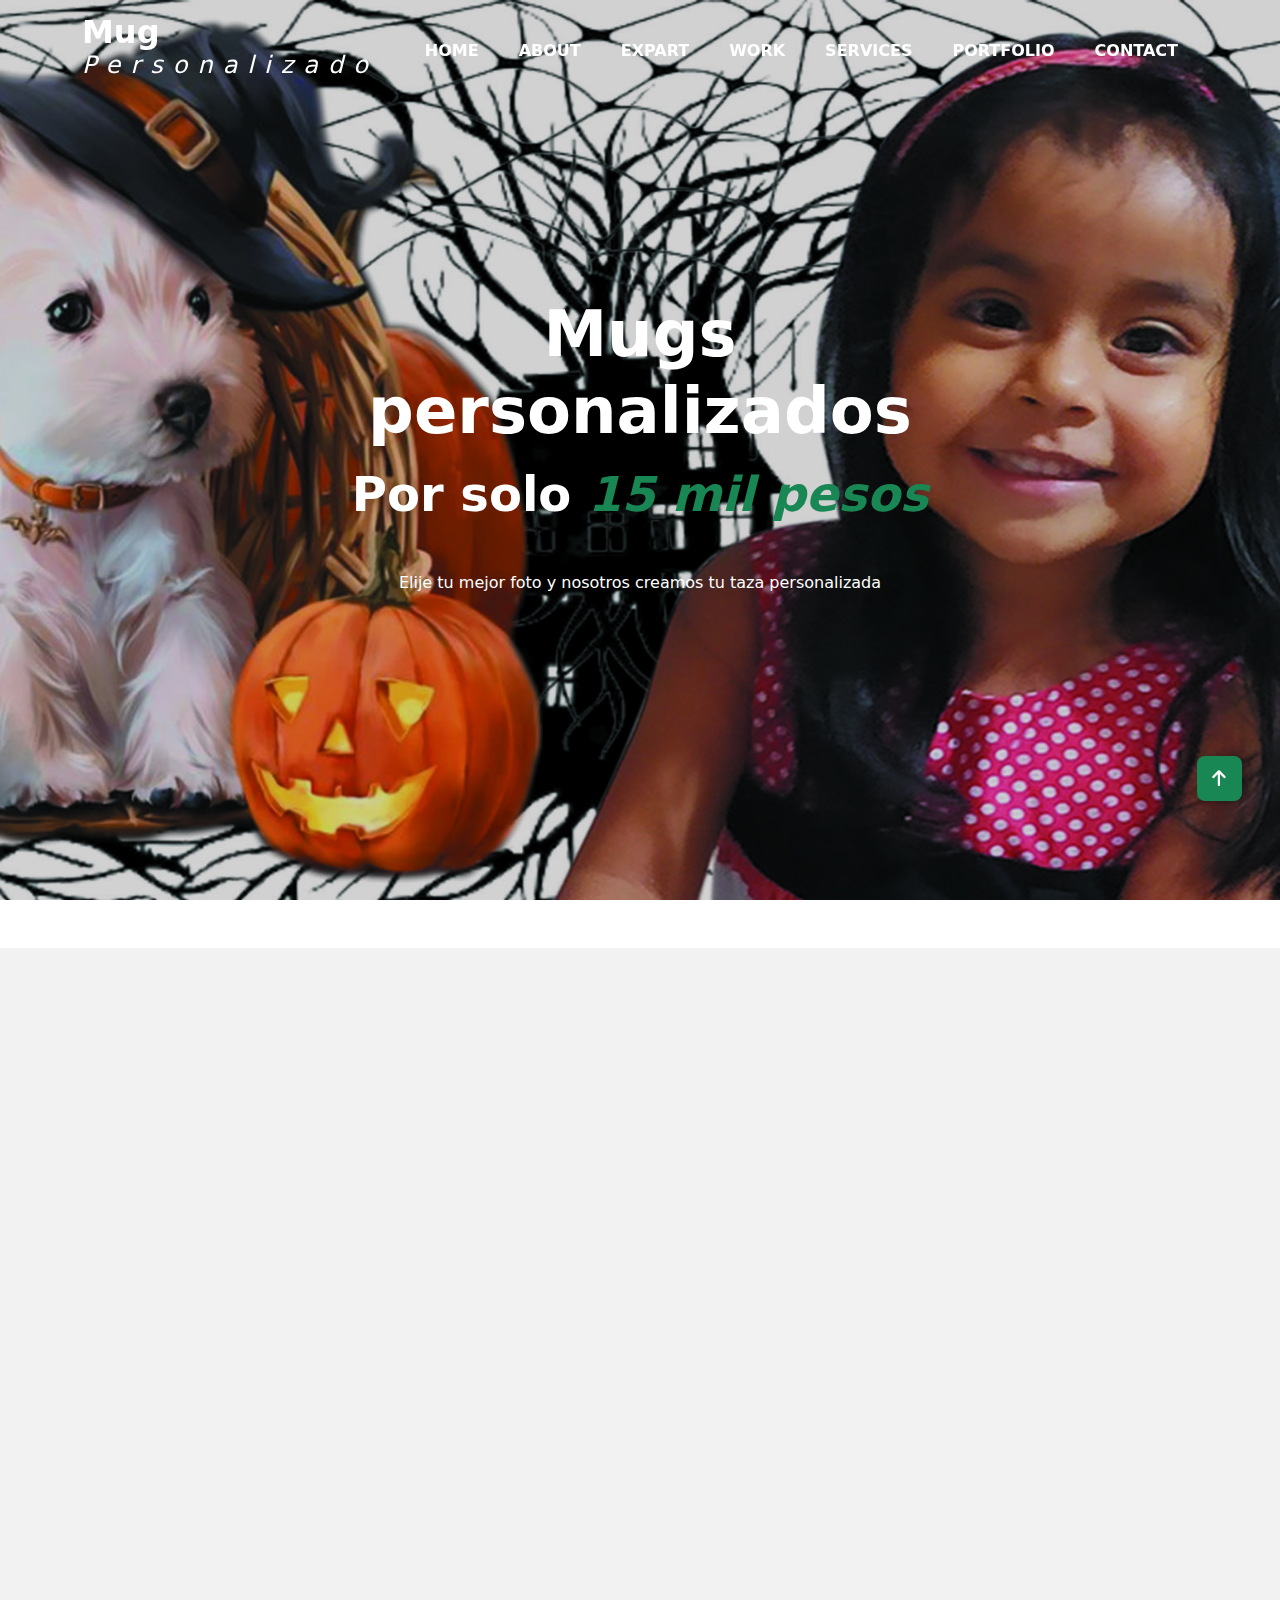
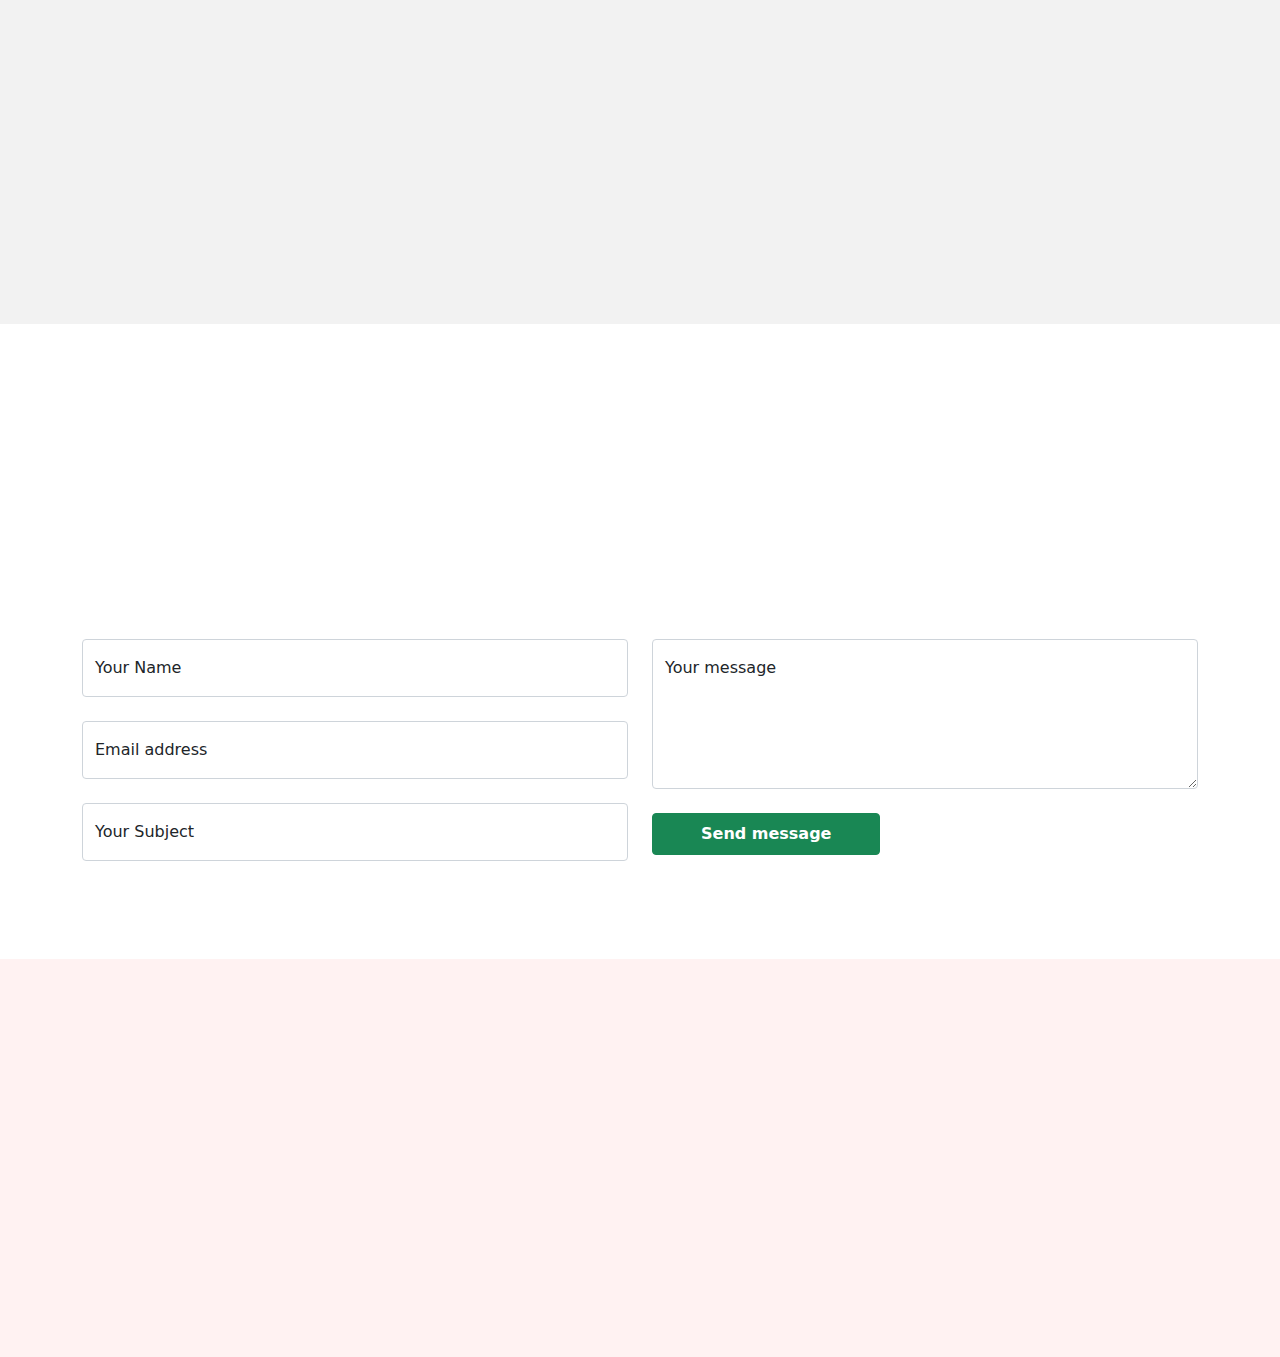
==== commit 57181514: "borrado de secciones extra" ====
--- a/index.html
+++ b/index.html
@@ -121,7 +121,7 @@
                             <!-- <p class="my-3 px-3">Lorem ipsum dolor sit amet, consectetur adipisicing elit. Est, vero molestiae dolorem.</p> -->
                             <img src="images/halloween-daniela.jpg" class="img-fluid" alt="">
                             <p class="h3">Halloween</p>
-                            <p class="h3 fw-bold btn btn-success btn-one btn-style px-5 py-2 my-4">Read More ></p>
+                            <p class="h3 fw-bold btn btn-success btn-one btn-style px-5 py-2 my-4">Precio: 15.000</p>
                         </div>
                     </div>
                 </div>
@@ -132,8 +132,8 @@
                                 <img src="images/encanto_001.gif" class="img-fluid" alt="">
                             </div>
                             <img src="images/0001.jpg" class="img-fluid" alt="">
-                            <p class="h3">Con personajes de Encanto</p>
-                            <p class="h3 fw-bold btn btn-success btn-one btn-style px-5 py-2 my-4">Read More ></p>
+                            <p class="h3">Encanto</p>
+                            <p class="h3 fw-bold btn btn-success btn-one btn-style px-5 py-2 my-4">Precio: 15.000</p>
                         </div>
                     </div>
                 </div>
@@ -145,7 +145,7 @@
                             </div>                            
                             <img src="images/fondo-princesas.jpg" class="img-fluid" alt="">
                             <p class="h3">Grados niñas</p>
-                            <p class="h3 fw-bold btn btn-success btn-one btn-style px-5 py-2 my-4">Read More ></p>
+                            <p class="h3 fw-bold btn btn-success btn-one btn-style px-5 py-2 my-4">Precio: 15.000</p>
                         </div>
                     </div>
                 </div>
@@ -159,7 +159,7 @@
                             <!-- <p class="my-3 px-3">Lorem ipsum dolor sit amet, consectetur adipisicing elit. Est, vero molestiae dolorem.</p> -->
                             <img src="images/fondo-DBz-Azul.jpg" class="img-fluid" alt="">
                             <p class="h3">Grados niños</p>
-                            <p class="h3 fw-bold btn btn-success btn-one btn-style px-5 py-2 my-4">Read More ></p>
+                            <p class="h3 fw-bold btn btn-success btn-one btn-style px-5 py-2 my-4">Precio: 15.000</p>
                         </div>
                     </div>
                 </div>
@@ -171,29 +171,29 @@
                             </div>
                             <p class="my-3 px-3">Lorem ipsum dolor sit amet, consectetur adipisicing elit. Est, vero molestiae dolorem.</p>
                             <p class="h3">Expart In Hongkong</p>
-                            <p class="h3 fw-bold btn btn-success btn-one btn-style px-5 py-2 my-4">Read More ></p>
-                        </div>
-                    </div>
-                </div>
+                            <p class="h3 fw-bold btn btn-success btn-one btn-style px-5 py-2 my-4">Precio: 15.000</p>
+                        </div>
+                    </div>
+                </div> -->
                 <div class="col-lg-4">
                     <div data-aos="fade-left">
                         <div class="t-card text-center">
                             <div class="img-box">
-                                <img src="images/blog6.jpg" class="img-fluid" alt="">
-                            </div>
-                            <p class="my-3 px-3">Lorem ipsum dolor sit amet, consectetur adipisicing elit. Est, vero molestiae dolorem.</p>
-                            <p class="h3">Expart In America</p>
-                            <p class="h3 fw-bold btn btn-success btn-one btn-style px-5 py-2 my-4">Read More ></p>
-                        </div>
-                    </div>
-                </div> -->
+                                <img src="images/taza-cafe.gif" class="img-fluid" alt="">
+                            </div>
+                            <img src="images/taza-cafe-generica.jpg" class="img-fluid" alt="">
+                            <p class="h3">Motivo de café</p>
+                            <p class="h3 fw-bold btn btn-success btn-one btn-style px-5 py-2 my-4">Precio: 15.000</p>
+                        </div>
+                    </div>
+                </div>
             </div>
         </div>
     </section>
     <!-- blog area end -->
 
     <!-- work area start -->
-    <section class="work" id="work">
+    <!-- <section class="work" id="work">
         <div class="container my-5 py-5">
             <div class="row">
                 <div class="col-lg-6 mx-auto text-center">
@@ -268,11 +268,11 @@
                 </div>
             </div>
         </div>
-    </section>
+    </section> -->
     <!-- work area end -->
 
     <!-- servise area start -->
-    <section class="servise py-4">
+    <!-- <section class="servise py-4">
         <div class="container my-5 py-5">
             <div data-aos="zoom-in">
                 <div class="row">
@@ -427,10 +427,10 @@
 
             </div>
         </div>
-    </section>
+    </section> -->
     <!-- servise area end -->
     <!-- PERSONAL PORTFOLIO start -->
-    <section class="portfolio blog" id="portfolio">
+    <!-- <section class="portfolio blog" id="portfolio">
         <div class="container my-5 py-5">
             <div class="row">
                 <div class="col-lg-8 text-center mx-auto">
@@ -504,7 +504,7 @@
                 </div>
             </div>
         </div>
-    </section>
+    </section> -->
     <!-- PERSONAL PORTFOLIO end -->
     <!-- contact area start -->
     <section class="contact" id="contact">
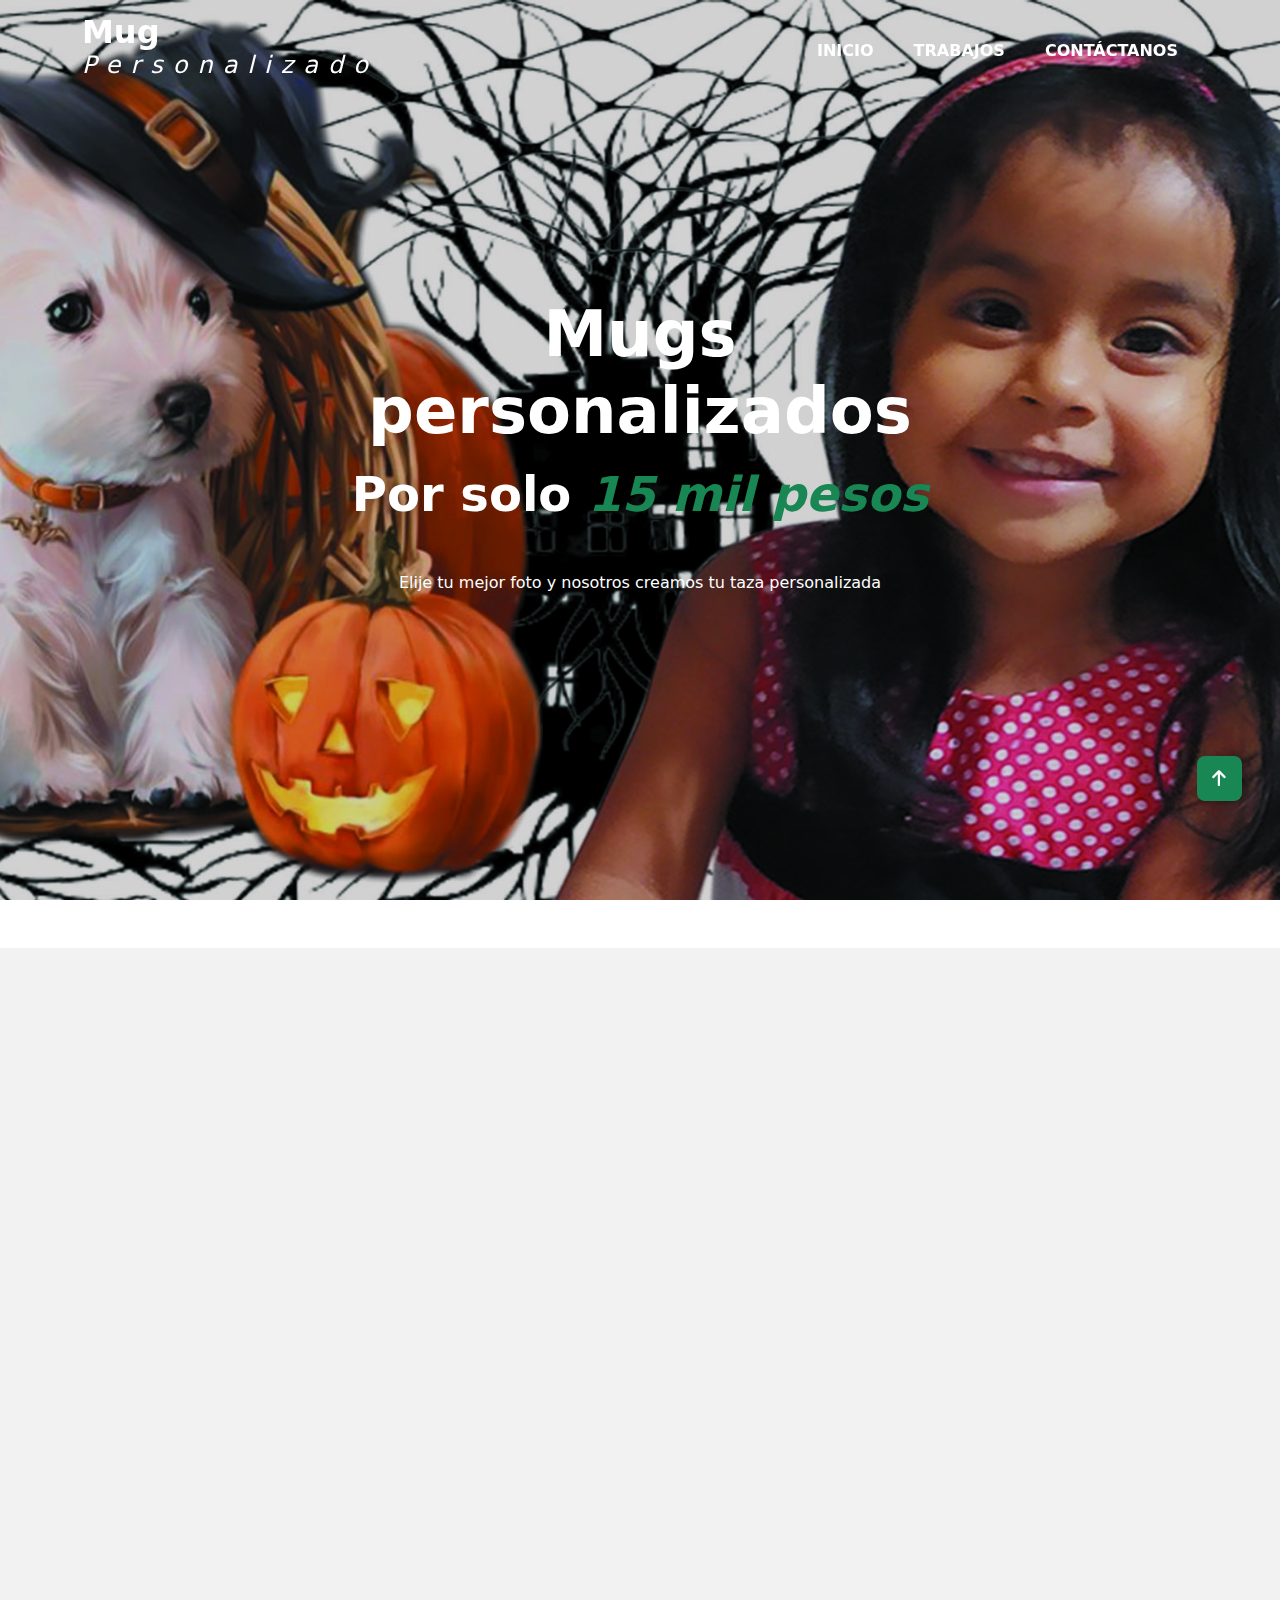
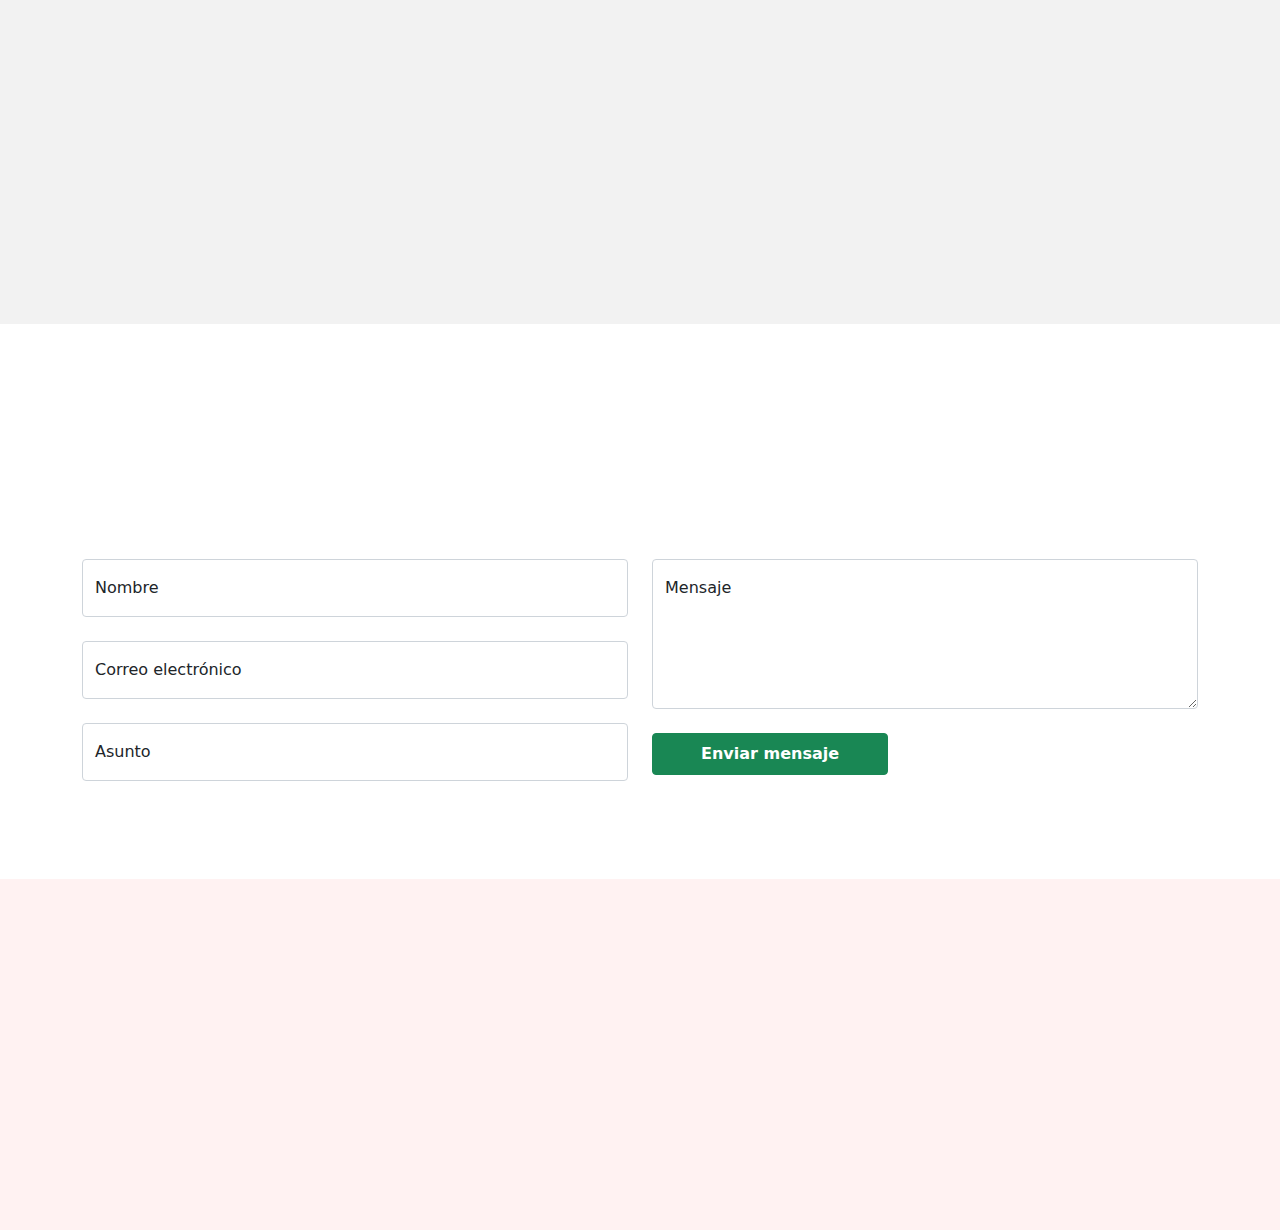
==== commit 1439ecba: "tres secciones - inicio-trabajos-contactanos" ====
--- a/index.html
+++ b/index.html
@@ -26,15 +26,15 @@
             <div class="collapse navbar-collapse my-2" id="navbarSupportedContent">
                 <ul class="navbar-nav ms-auto mb-2 mb-auto">
                     <li class="nav-item">
-                        <a class="nav-link" href="#home">Home</a>
+                        <a class="nav-link" href="#home">Inicio</a>
                     </li>
+                    <!-- <li class="nav-item">
+                        <a class="nav-link" href="#about">Acerca de</a>
+                    </li> -->
                     <li class="nav-item">
-                        <a class="nav-link" href="#about">About</a>
+                        <a class="nav-link" href="#expart">Trabajos</a>
                     </li>
-                    <li class="nav-item">
-                        <a class="nav-link" href="#expart">Expart</a>
-                    </li>
-                    <li class="nav-item">
+                    <!-- <li class="nav-item">
                         <a class="nav-link" href="#work">Work</a>
                     </li>
                     <li class="nav-item">
@@ -42,10 +42,9 @@
                     </li>
                     <li class="nav-item">
                         <a class="nav-link" href="#portfolio">Portfolio</a>
-
-                    </li>
+                    </li> -->
                     <li class="nav-item">
-                        <a class="nav-link" href="#contact">Contact</a>
+                        <a class="nav-link" href="#contact">Contáctanos</a>
                     </li>
                 </ul>
             </div>
@@ -512,10 +511,9 @@
             <div class="row">
                 <div class="col-lg-8 text-center mx-auto">
                     <div data-aos="zoom-in">
-                        <p class="h5 text-success my-3">Contact Area</p>
-                        <p class="h1">CONTACT</p>
+                        <p class="h1">CONTÁCTANOS</p>
                         <hr class="hr-one m-0 mx-auto">
-                        <p class="my-3">Lorem ipsum dolor sit amet, consectetur adipisicing elit. Ipsam, error! Vel deleniti nemo qui consequatur.</p>
+                        <p class="my-3">Con gusto te atenderemos.</p>
                     </div>
                 </div>
             </div>
@@ -526,24 +524,24 @@
                     <div class="col-lg-6">
                         <div class="form-floating mt-4">
                             <input name="name" id="name" type="text" class="form-control" placeholder="Your Name*" required="">
-                            <label for="name">Your Name</label>
+                            <label for="name">Nombre</label>
                         </div>
                         <div class="form-floating mt-4">
                             <input name="email" id="email" type="email" class="form-control" placeholder="Your Email*" required="">
-                            <label for="email">Email address</label>
+                            <label for="email">Correo electrónico</label>
                         </div>
                         <div class="form-floating mt-4">
                             <input type="text" class="form-control" name="subject" id="subject" placeholder="Your Subject.." required="">
-                            <label for="subject">Your Subject</label>
+                            <label for="subject">Asunto</label>
                         </div>
                     </div>
                     <div class="col-lg-6">
                         <div class="form-floating mt-4">
                             <textarea style="height: 150px" name="comments" id="comments" cols="20" rows="50" class="form-control" placeholder="Your message..."></textarea>
-                            <label for="comments">Your message</label>
+                            <label for="comments">Mensaje</label>
                         </div>
                         <div class="col-lg-6  mt-4">
-                            <button type="submit" class="h2 fw-bold btn btn-success btn-one px-5 py-2"> Send message</button>
+                            <button type="submit" class="h2 fw-bold btn btn-success btn-one px-5 py-2">Enviar mensaje</button>
                         </div>
                     </div>
                      
@@ -562,9 +560,9 @@
                 <div class="row">
                     <div class="col-lg-5">
                         <a class="navbar-brand" href="#">
-                            <span class="h2 fw-bold text-dark">Consults <i class="h4">Buisness</i></span>
+                            <span class="h2 fw-bold text-dark">Mugs <i class="h4">Personalizados</i></span>
                         </a>
-                        <p class="h6">Lorem ipsum dolor sit amet, consectetur adipisicing elit. Temporibus, laborum, sint! Laborum, temporibus a sit!</p>
+                        <p class="h6">Elije tu mejor foto y nosotros creamos tu taza personalizada!</p>
                         <div class="icon-one my-4">
                             <i class="fa-brands m-0 ic-one fa-facebook"></i>
                             <i class="fa-brands ic-one fa-twitter"></i>
@@ -575,27 +573,21 @@
                     <div class="col-lg-7">
                         <div class="row">
                             <div class="col-lg-4">
-                                <p class="h4 mb-4">All Of</p>
-                                <a href="#">
-                                    <p class="ft-text">Home </p>
-                                </a>
-                                <a href="#">
-                                    <p class="mt-2 ft-text">About </p>
-                                </a>
-                                <a href="#">
-                                    <p class="mt-2 ft-text">Expart </p>
-                                </a>
-                                <a href="#">
+                                <p class="h4 mb-4">De todo</p>
+                                <a href="#">
+                                    <p class="mt-2 ft-text">Inicio</p>
+                                </a>
+                                <a href="#">
+                                    <p class="ft-text">Trabajos </p>
+                                </a>
+                                <a href="#">
+                                    <p class="mt-2 ft-text">Contáctanos</p>
+                                </a>
+                                <!-- <a href="#">
                                     <p class="mt-2 ft-text">Work </p>
-                                </a>
-                                <a href="#">
-                                    <p class="mt-2 ft-text">Blog </p>
-                                </a>
-                                <a href="#">
-                                    <p class="mt-2 ft-text">Servises </p>
-                                </a>
-                            </div>
-                            <div class="col-lg-4">
+                                </a> -->
+                            </div>
+                            <!-- <div class="col-lg-4">
                                 <p class="h4 mb-4">Rate Us</p>
                                 <a href="#">
                                     <p class="ft-text">Power </p>
@@ -621,7 +613,7 @@
                                 <a href="#">
                                     <p class="mt-2 ft-text">ENG. </p>
                                 </a>
-                            </div>
+                            </div> -->
                         </div>
                     </div>
                     <hr>
@@ -630,8 +622,6 @@
                         <p class="">All Rights Reserved © 2022 Consults Bussiness  </p>
                     </div>
                 </div>
-
-
             </div>
         </div>
     </section>
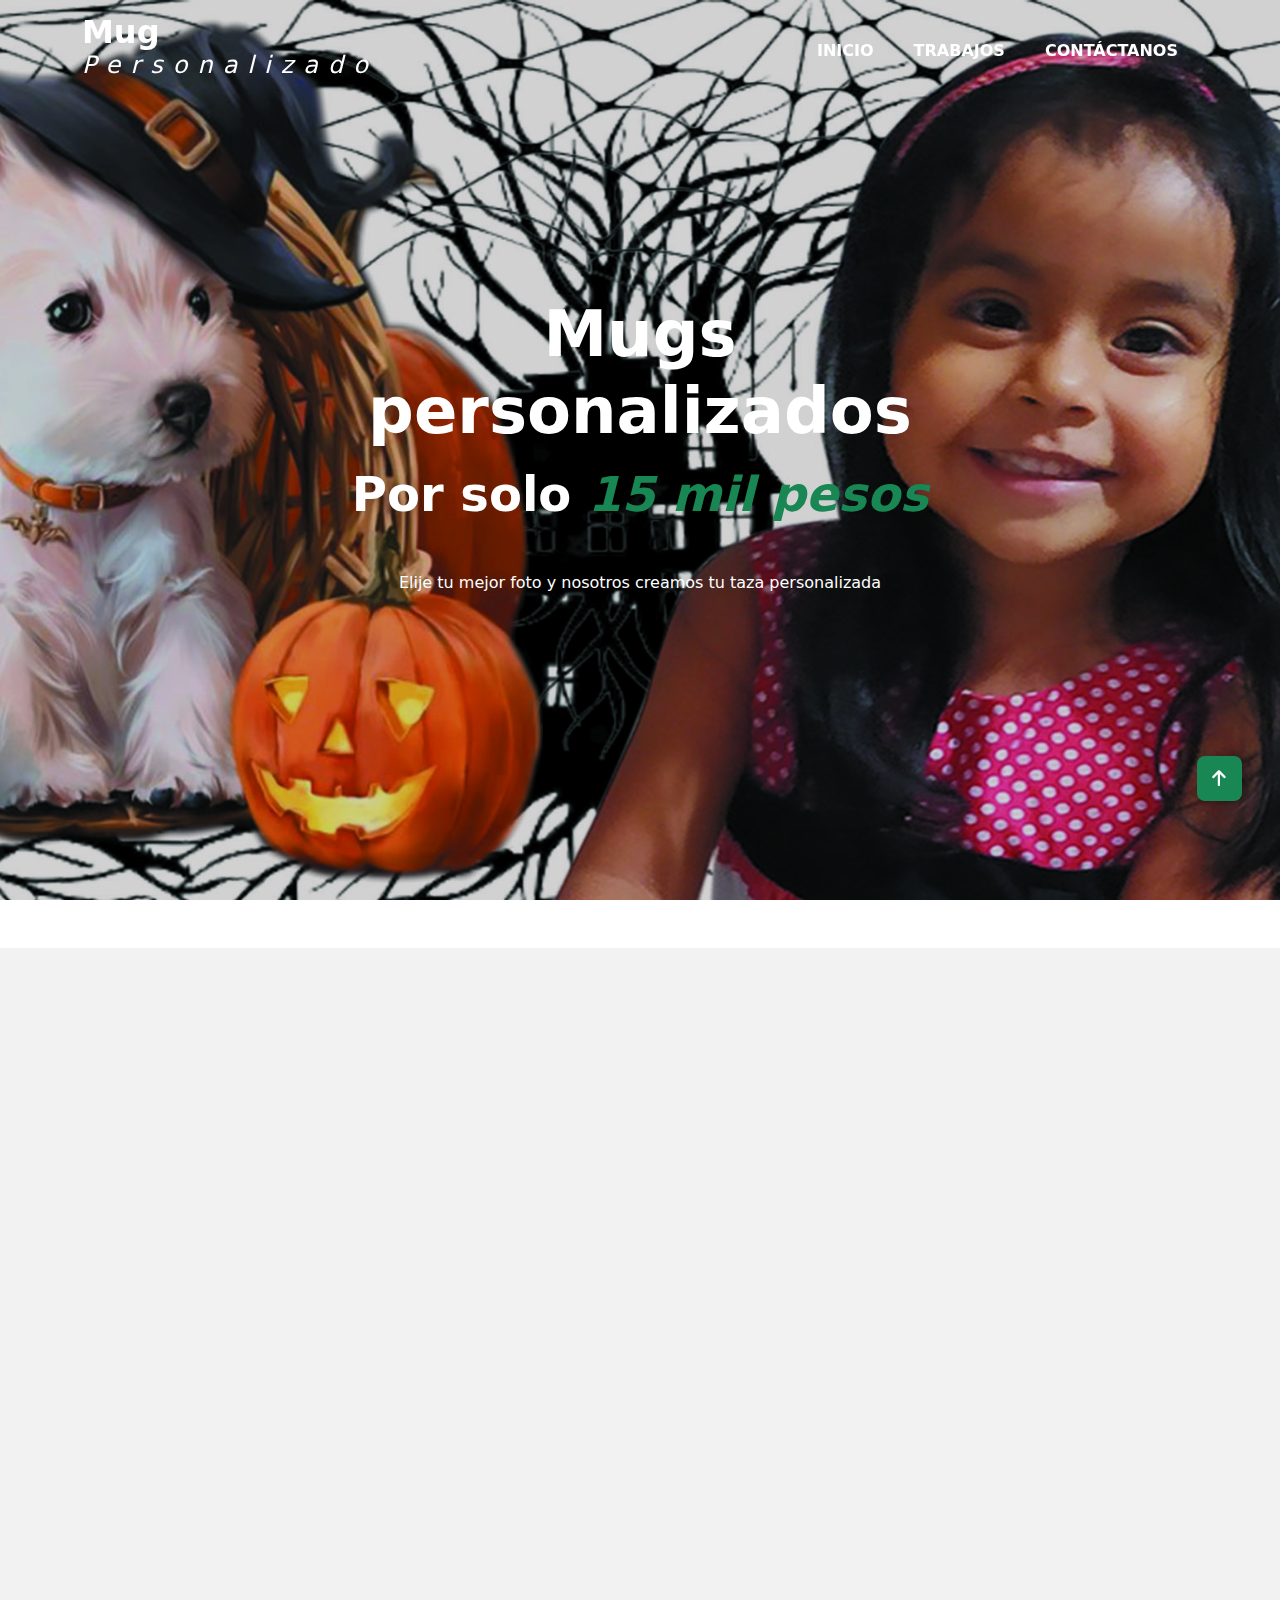
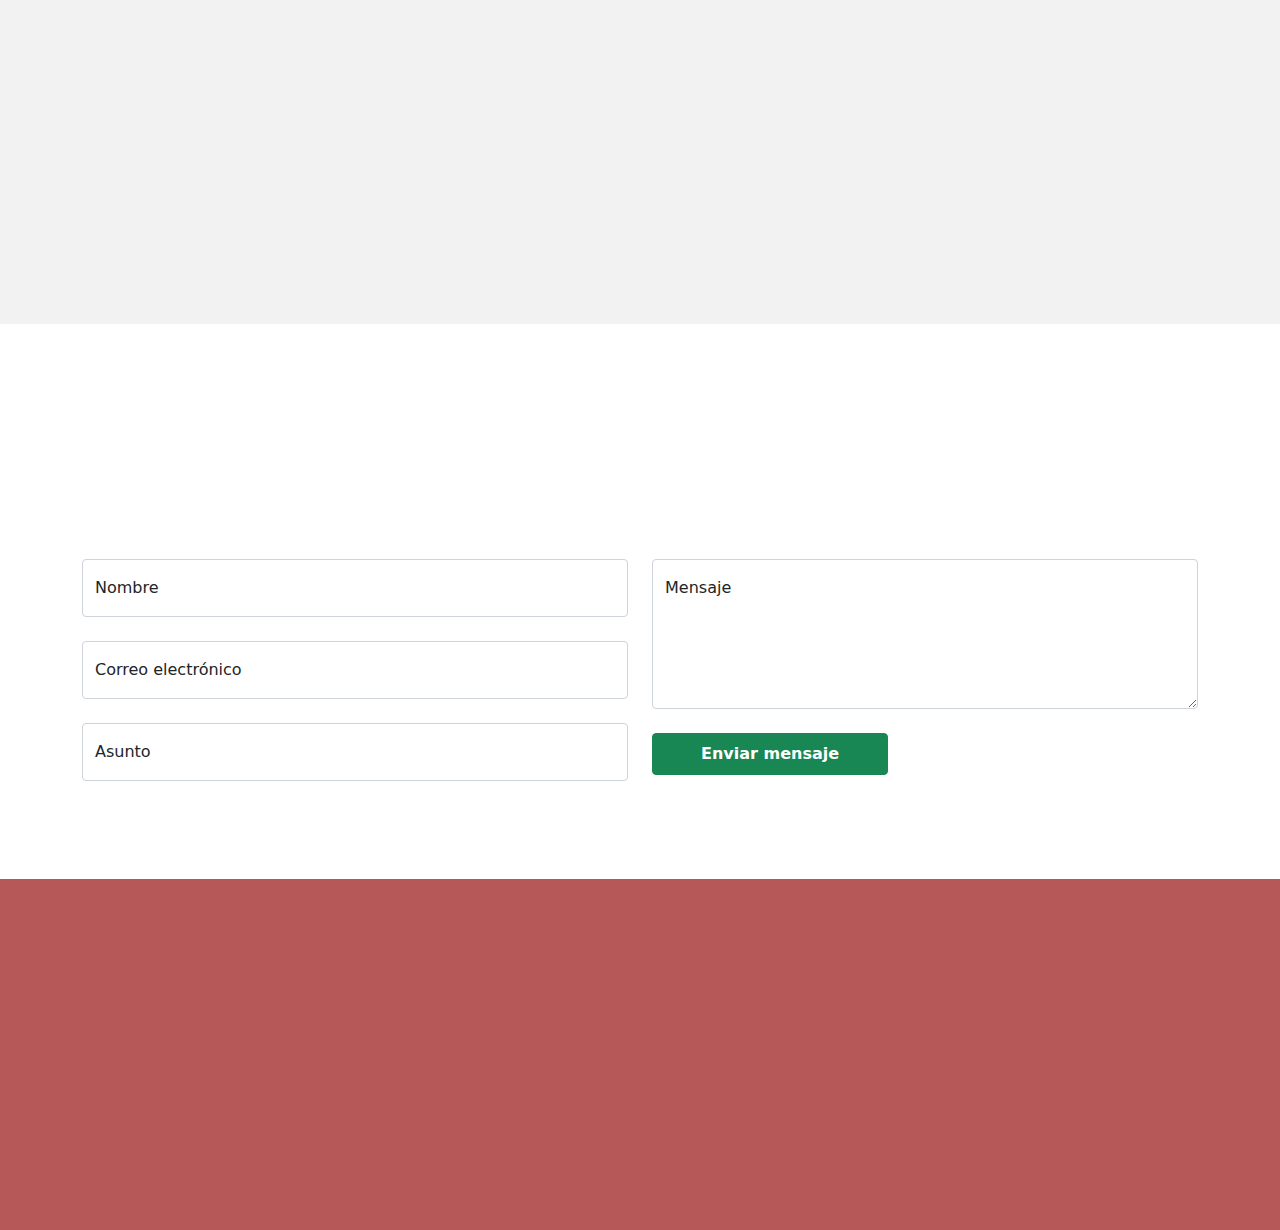
==== commit 97f99008: "nuevos colores" ====
--- a/index.html
+++ b/index.html
@@ -118,7 +118,7 @@
                                 <img src="images/halloween.gif" class="img-fluid" alt="">
                             </div>
                             <!-- <p class="my-3 px-3">Lorem ipsum dolor sit amet, consectetur adipisicing elit. Est, vero molestiae dolorem.</p> -->
-                            <img src="images/halloween-daniela.jpg" class="img-fluid" alt="">
+                            <img src="images/halloween.jpg" class="img-fluid" alt="">
                             <p class="h3">Halloween</p>
                             <p class="h3 fw-bold btn btn-success btn-one btn-style px-5 py-2 my-4">Precio: 15.000</p>
                         </div>
@@ -128,9 +128,9 @@
                     <div data-aos="zoom-in">
                         <div class="t-card text-center">
                             <div class="img-box">
-                                <img src="images/encanto_001.gif" class="img-fluid" alt="">
-                            </div>
-                            <img src="images/0001.jpg" class="img-fluid" alt="">
+                                <img src="images/encanto.gif" class="img-fluid" alt="">
+                            </div>
+                            <img src="images/encanto.jpg" class="img-fluid" alt="">
                             <p class="h3">Encanto</p>
                             <p class="h3 fw-bold btn btn-success btn-one btn-style px-5 py-2 my-4">Precio: 15.000</p>
                         </div>
@@ -142,7 +142,7 @@
                             <div class="img-box">
                                 <img src="images/grado-princesas.gif" class="img-fluid" alt="">
                             </div>                            
-                            <img src="images/fondo-princesas.jpg" class="img-fluid" alt="">
+                            <img src="images/grado-princesas.jpg" class="img-fluid" alt="">
                             <p class="h3">Grados niñas</p>
                             <p class="h3 fw-bold btn btn-success btn-one btn-style px-5 py-2 my-4">Precio: 15.000</p>
                         </div>
@@ -156,7 +156,7 @@
                                 <img src="images/grados-niños.gif" class="img-fluid" alt="">
                             </div>
                             <!-- <p class="my-3 px-3">Lorem ipsum dolor sit amet, consectetur adipisicing elit. Est, vero molestiae dolorem.</p> -->
-                            <img src="images/fondo-DBz-Azul.jpg" class="img-fluid" alt="">
+                            <img src="images/grados-niños.jpg" class="img-fluid" alt="">
                             <p class="h3">Grados niños</p>
                             <p class="h3 fw-bold btn btn-success btn-one btn-style px-5 py-2 my-4">Precio: 15.000</p>
                         </div>
@@ -178,7 +178,7 @@
                     <div data-aos="fade-left">
                         <div class="t-card text-center">
                             <div class="img-box">
-                                <img src="images/taza-cafe.gif" class="img-fluid" alt="">
+                                <img src="images/taza-cafe-generica.gif" class="img-fluid" alt="">
                             </div>
                             <img src="images/taza-cafe-generica.jpg" class="img-fluid" alt="">
                             <p class="h3">Motivo de café</p>
@@ -619,7 +619,7 @@
                     <hr>
                     
                     <div class="col-lg-12 text-center">
-                        <p class="">All Rights Reserved © 2022 Consults Bussiness  </p>
+                        <p class="">Derechos reservados © 2022 Sublimar laboyano </p>
                     </div>
                 </div>
             </div>
--- a/css/style.css
+++ b/css/style.css
@@ -287,27 +287,27 @@
 /*portfolio*/
 /*footer*/
 .footer{
-    background: rgba(255, 0, 0, 0.05);
+    background: rgb(182, 88, 88);
 }
 
 .ic-one{
     font-size: 24px;
     padding: 10px 10px 10px 10px;
     border-radius: 4px;
-    border: 1px solid #198754;
-    color: black;
+    border: 1px solid #caeddc;
+    color: rgb(255, 255, 255);
     margin-left: 10px;
     transition: all 0.5s;
 }
 
 .ic-one:hover{
-    background: #198754;
+    background: #88f7c3;
     color: white;
     transition: all 0.5s;
 }
 
 .ft-text{
-    color: black;
+    color: rgb(255, 255, 255);
     transition: all 0.5s;
 }
 .ft-text:hover{
